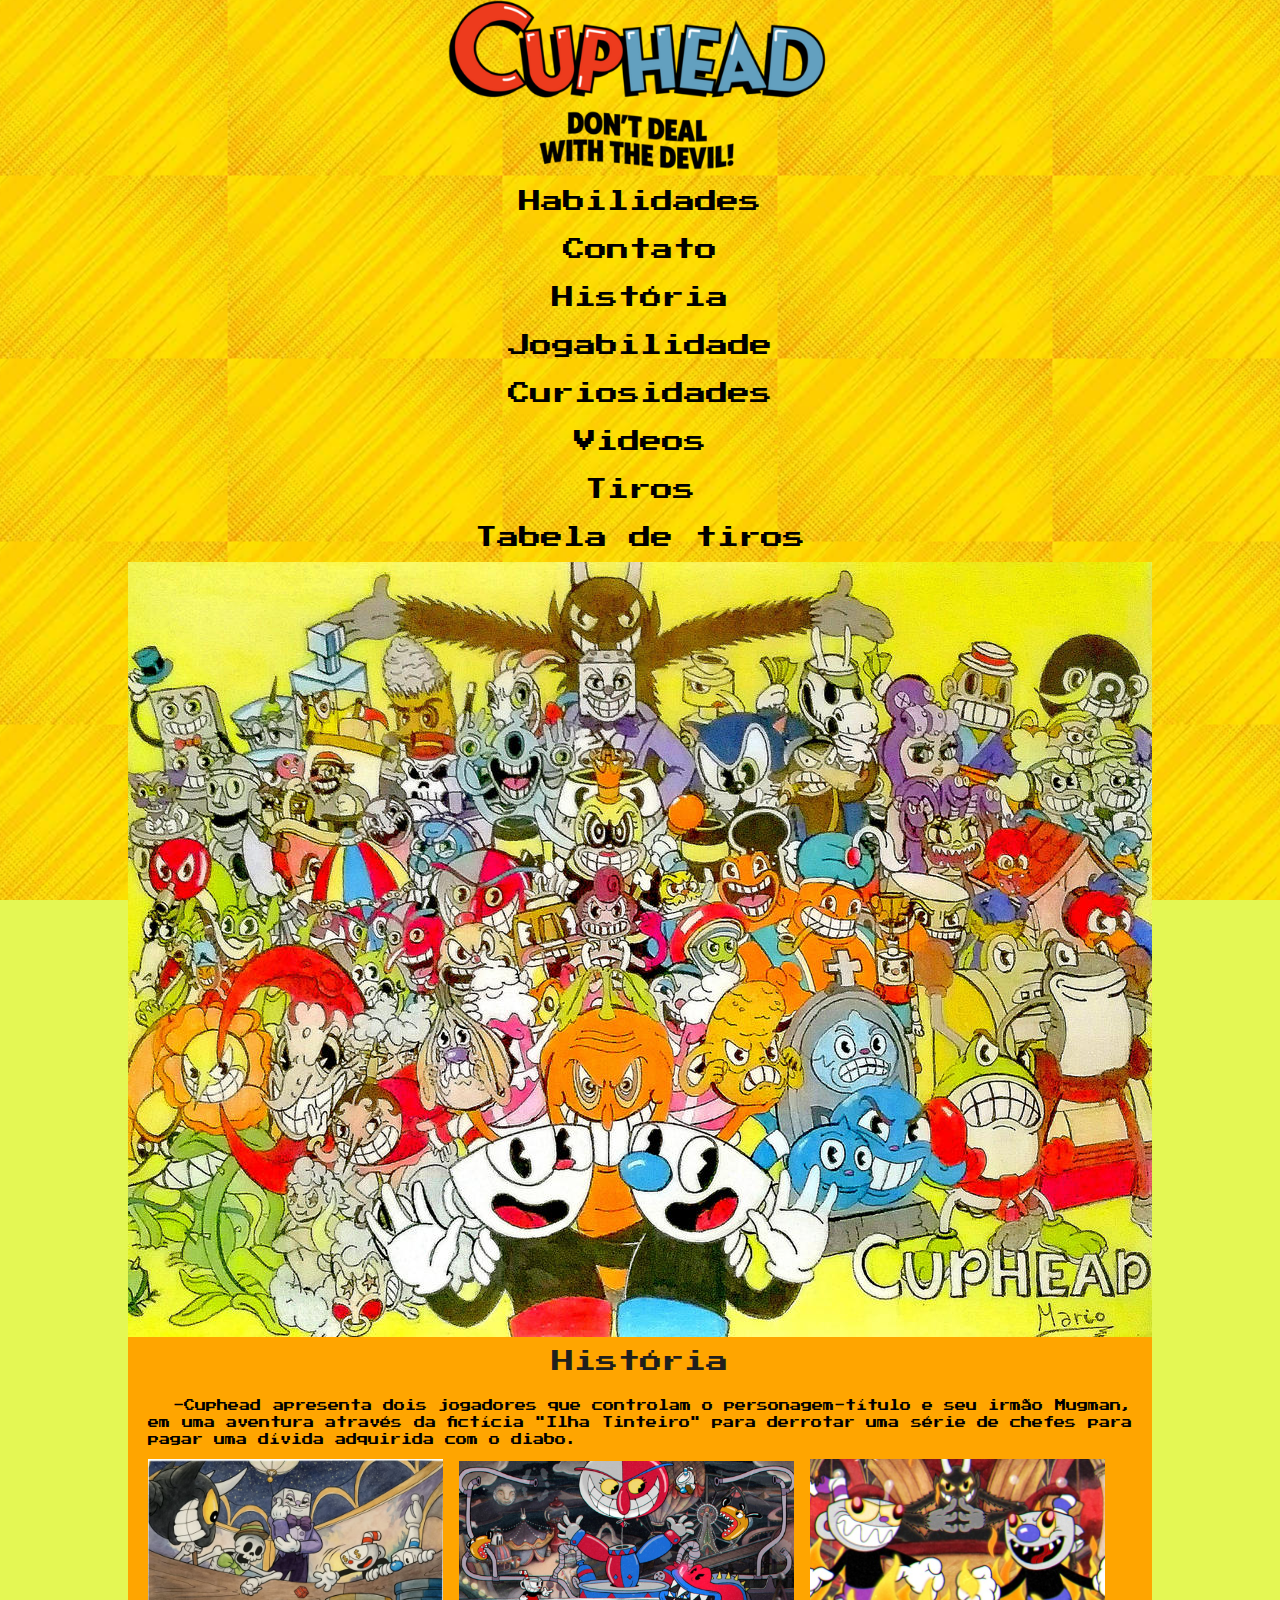
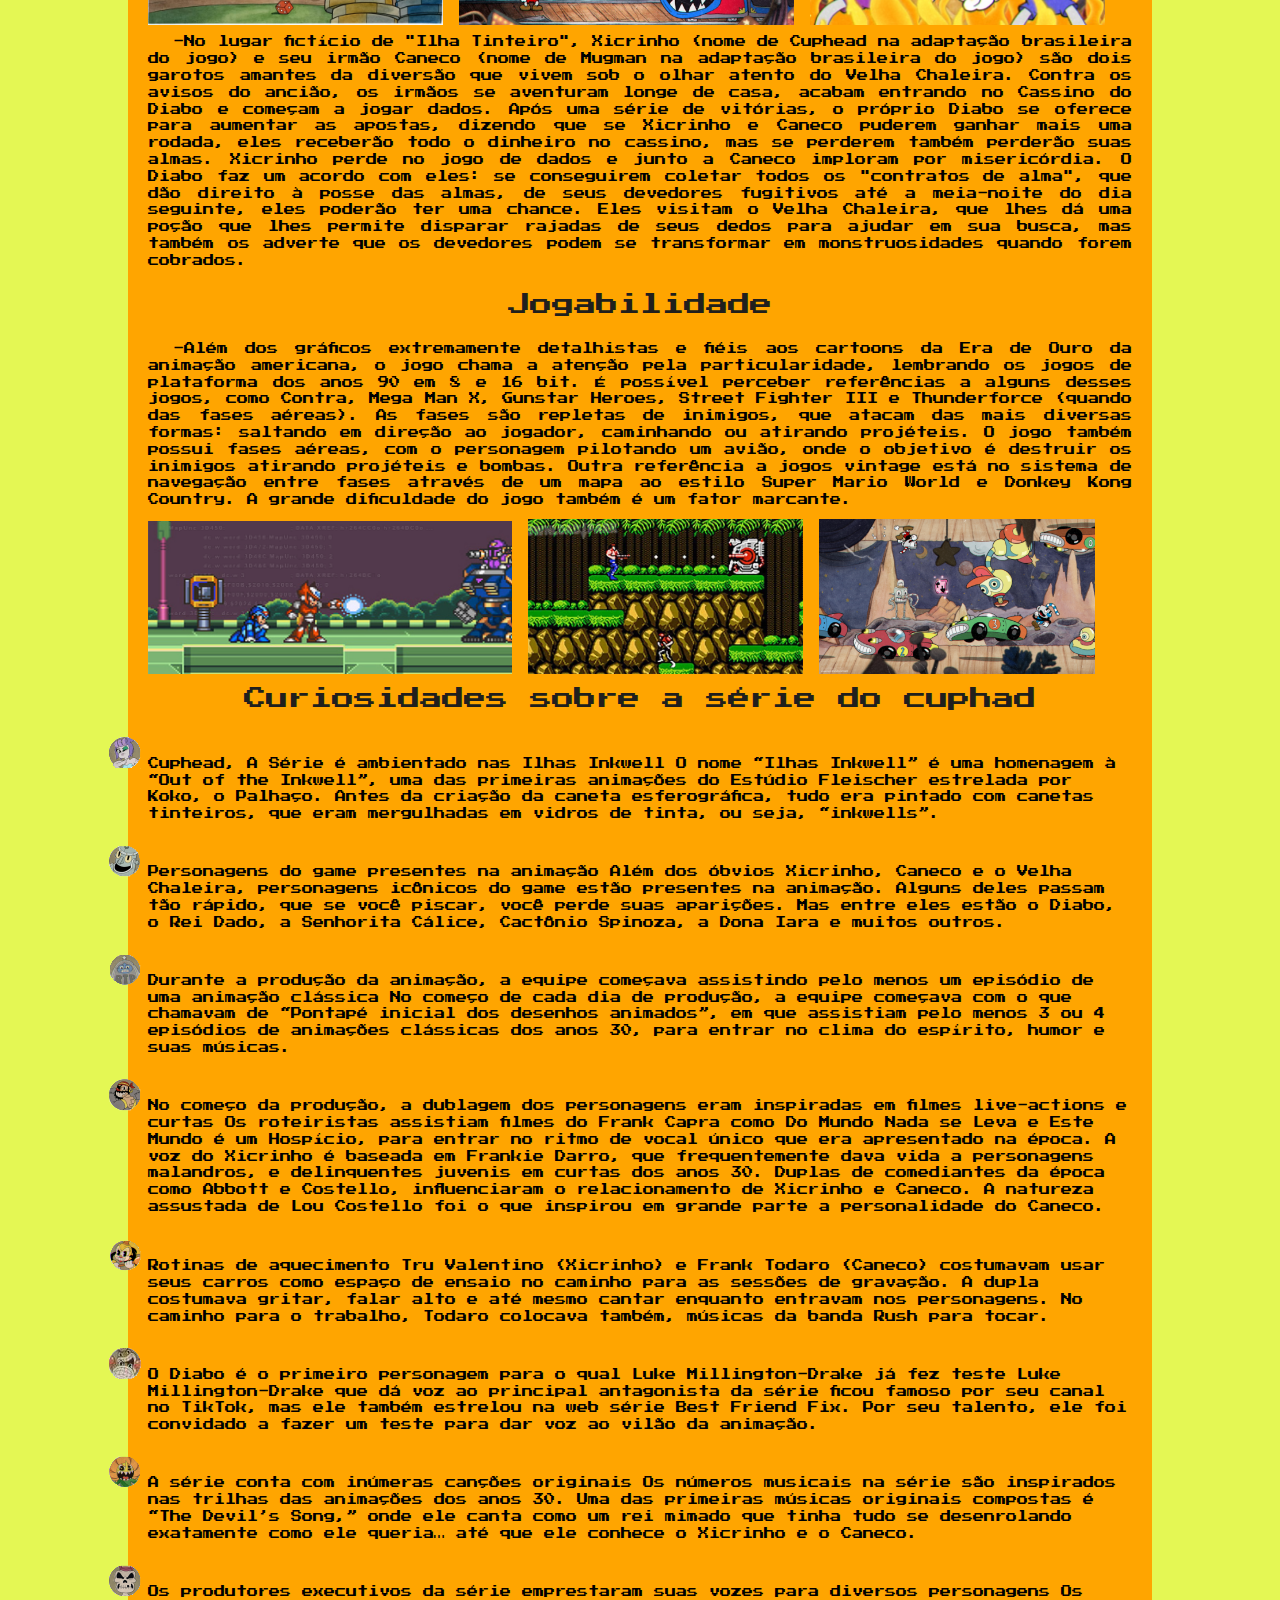
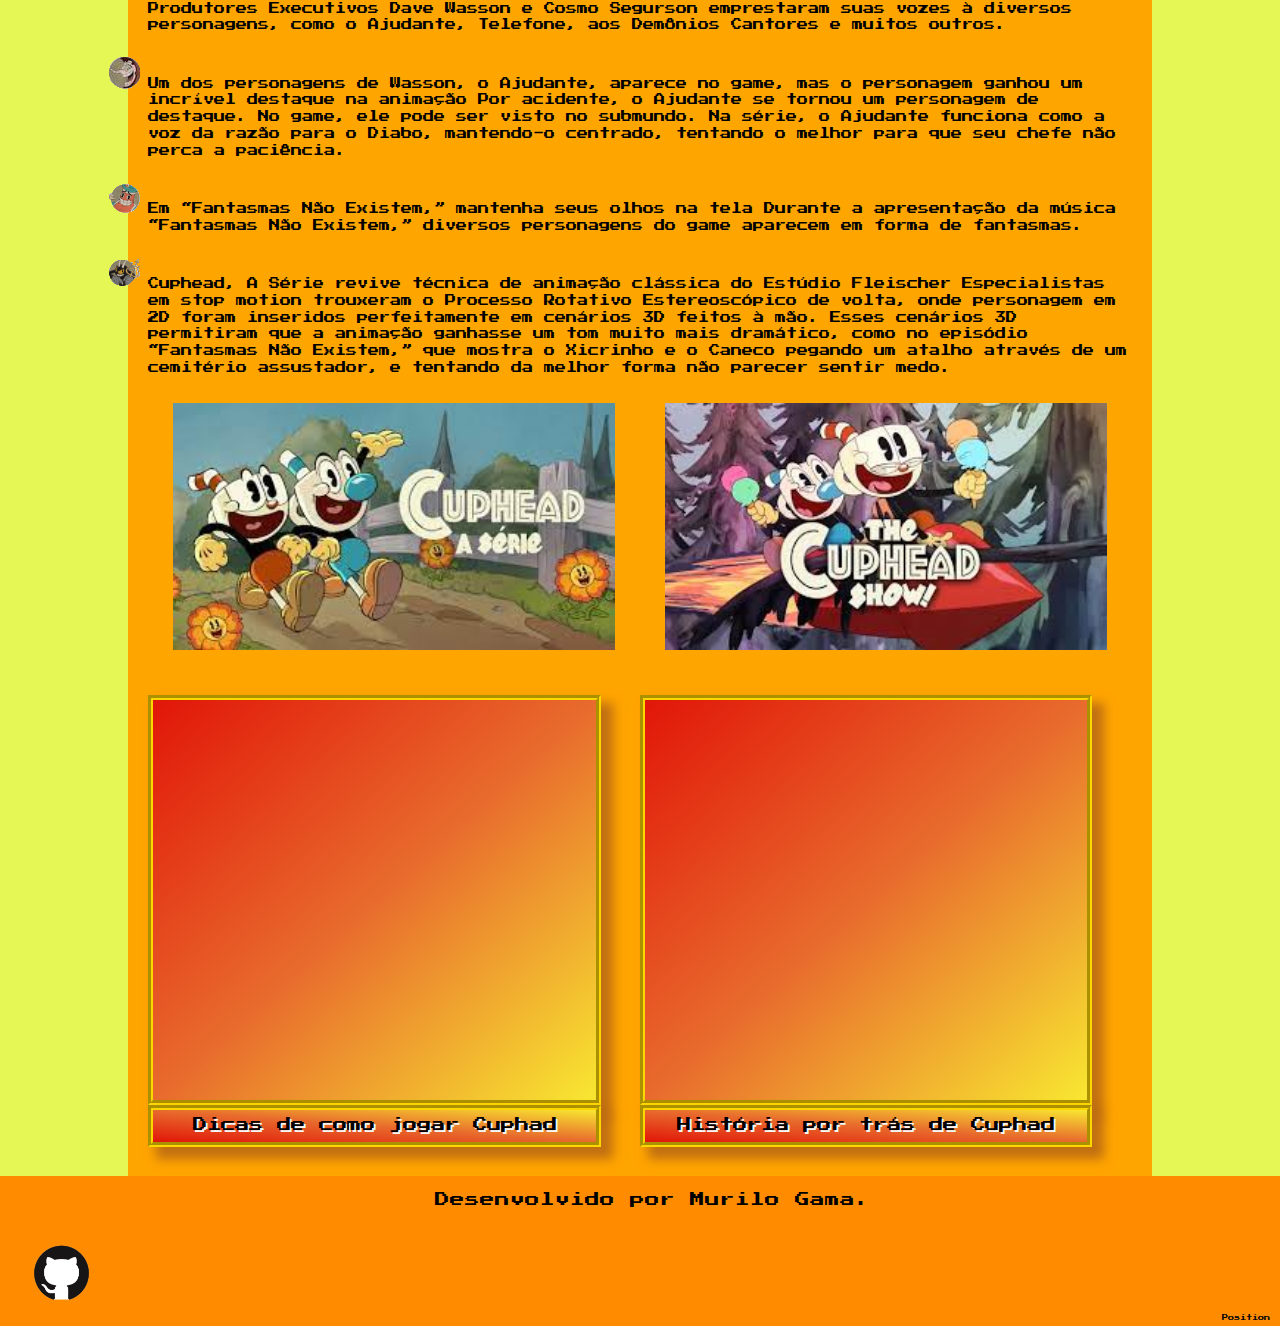
==== index.html @ b97cf917 "position" ====
<!DOCTYPE html>
<html lang="pt-br">
<head>
	<meta charset="UTF-8">
	<meta http-equiv="X-UA-Compatible" content="IE=edge">
	<meta name="viewport" content="width=device-width, initial-scale=1.0">
	<title>Mundo Cuphad</title>
	<link rel="stylesheet" href="css/reset.css">
	<link rel="stylesheet" href="css/style.css">
	<link rel="shortcut icon" href="img/icone1.png" type="image/x-icon">
	<link href="https://fonts.googleapis.com/css2?family=Press+Start+2P&display=swap" rel="stylesheet">
</head>
<body>
	<header>
		<div class="logo">
			<a href="index.html"><img class="logo-top" src="img/logo do cuphad.png"></a>
		</div>
		<nav>
			<ul class="menu">
				<li><a href="Habilidades.html">Habilidades</a></li>
				<li><a href="Contato.html">Contato</a></li>
				<li><a href="#hist">História</a></li>
				<li><a href="#jog">Jogabilidade</a></li>
				<li><a href="#cur">Curiosidades</a></li>
				<li><a href="#vid">Videos</a></li>
				<li><a href="Habilidades.html#tiro">Tiros</a></li>
				<li><a href="Habilidades.html#tab">Tabela de tiros</a></li>
		</nav>
	</header>
	<figure class="bannerfig">
		<img class="banner" src="img/fundo2.jpg" alt="Essa imagem é de um jogo chamado cuphad.">
	</figure>
	<div class="container">
	<section id="hist">
		<h1>História</h1>
		<p>-Cuphead apresenta dois jogadores que controlam o personagem-título e seu irmão Mugman,
			em uma aventura através da fictícia "Ilha Tinteiro" para derrotar uma série de chefes
			para pagar uma dívida adquirida com o diabo.</p>
		<figure>
			<img class="img1" src="img/cuphad3.avif" alt="Essa imagem é de um jogo chamado cuphad.">
			<img class="img2" src="img/cuphad4.webp" alt="Essa imagem é de um jogo chamado cuphad.">
			<img class="img3" src="img/cuphead5.jpg" alt="Essa imagem é de um jogo chamado cuphad.">
		</figure>
		<p>-No lugar fictício de "Ilha Tinteiro", Xicrinho (nome de Cuphead na adaptação brasileira do jogo)
			e seu irmão Caneco (nome de Mugman na adaptação brasileira do jogo) são dois garotos amantes da diversão
			que vivem sob o olhar atento do Velha Chaleira. Contra os avisos do ancião, os irmãos se aventuram longe de casa,
			acabam entrando no Cassino do Diabo e começam a jogar dados. Após uma série de vitórias,
			o próprio Diabo se oferece para aumentar as apostas, dizendo que se Xicrinho e Caneco puderem ganhar mais uma rodada,
			eles receberão todo o dinheiro no cassino, mas se perderem também perderão suas almas. Xicrinho perde no jogo de dados
			e junto a Caneco imploram por misericórdia. O Diabo faz um acordo com eles: se conseguirem coletar todos os "contratos de alma",
			que dão direito à posse das almas, de seus devedores fugitivos até a meia-noite do dia seguinte, eles poderão ter uma chance.
			Eles visitam o Velha Chaleira, que lhes dá uma poção que lhes permite disparar rajadas de seus dedos para ajudar em sua busca,
			mas também os adverte que os devedores podem se transformar em monstruosidades quando forem cobrados.</p>
	</section>
	<section id="jog">
		<h1>Jogabilidade</h1>
		<p>-Além dos gráficos extremamente detalhistas e fiéis aos cartoons da Era de Ouro da animação americana, o jogo chama a atenção pela particularidade,
			lembrando os jogos de plataforma dos anos 90 em 8 e 16 bit. É possível perceber referências a alguns desses jogos, como Contra, Mega Man X, Gunstar Heroes,
			Street Fighter III e Thunderforce (quando das fases aéreas). As fases são repletas de inimigos, que atacam das mais diversas formas: saltando em direção ao jogador,
			caminhando ou atirando projéteis. O jogo também possui fases aéreas, com o personagem pilotando um avião, onde o objetivo é destruir os inimigos atirando projéteis e bombas.
			Outra referência a jogos vintage está no sistema de navegação entre fases através de um mapa ao estilo Super Mario World e Donkey Kong Country. A grande dificuldade do jogo também é um fator marcante.</p>
		<figure>
			<img class="img4" src="img/megamen.png" alt="Essa imagem é de um jogo chamado megamen.">
			<img class="img5" src="img/Contra.webp" alt="Essa imagem é de um jogo chamado contra.">
			<img class="img6" src="img/run in gun.png" alt="Essa imagem é de um jogo chamado cuphad.">
		</figure>	
	</section>
	<section id="cur">
		<h1>Curiosidades sobre a série do cuphad</h1>
		<ul class="lista">
			<li class="set1">Cuphead, A Série é ambientado nas Ilhas Inkwell

			O nome “Ilhas Inkwell” é uma homenagem à “Out of the Inkwell”, uma das primeiras animações do Estúdio Fleischer estrelada por Koko, o Palhaço. Antes da criação da caneta esferográfica, tudo era pintado com canetas tinteiros, que eram mergulhadas em vidros de tinta, ou seja, “inkwells”.</li>

			<li class="set2">Personagens do game presentes na animação

			Além dos óbvios Xicrinho, Caneco e o Velha Chaleira, personagens icônicos do game estão presentes na animação. Alguns deles passam tão rápido, que se você piscar, você perde suas aparições. Mas entre eles estão o Diabo, o Rei Dado, a Senhorita Cálice, Cactônio Spinoza, a Dona Iara e muitos outros.</li>

			<li class="set3">Durante a produção da animação, a equipe começava assistindo pelo menos um episódio de uma animação clássica

			No começo de cada dia de produção, a equipe começava com o que chamavam de “Pontapé inicial dos desenhos animados”, em que assistiam pelo menos 3 ou 4 episódios de animações clássicas dos anos 30, para entrar no clima do espírito, humor e suas músicas.</li>

			<li class="set4">No começo da produção, a dublagem dos personagens eram inspiradas em filmes live-actions e curtas

			Os roteiristas assistiam filmes do Frank Capra como Do Mundo Nada se Leva e Este Mundo é um Hospício, para entrar no ritmo de vocal único que era apresentado na época.
			A voz do Xicrinho é baseada em Frankie Darro, que frequentemente dava vida a personagens malandros, e delinquentes juvenis em curtas dos anos 30.
			Duplas de comediantes da época como Abbott e Costello, influenciaram o relacionamento de Xicrinho e Caneco. A natureza assustada de Lou Costello foi o que inspirou em grande parte a personalidade do Caneco.</li>

			<li class="set5">Rotinas de aquecimento

			Tru Valentino (Xicrinho) e Frank Todaro (Caneco) costumavam usar seus carros como espaço de ensaio no caminho para as sessões de gravação. A dupla costumava gritar, falar alto e até mesmo cantar enquanto entravam nos personagens. No caminho para o trabalho, Todaro colocava também, músicas da banda Rush para tocar.</li>

			<li class="set6">O Diabo é o primeiro personagem para o qual Luke Millington-Drake já fez teste
			
			Luke Millington-Drake que dá voz ao principal antagonista da série ficou famoso por seu canal no TikTok, mas ele também estrelou na web série Best Friend Fix. Por seu talento, ele foi convidado a fazer um teste para dar voz ao vilão da animação.</li>

			<li class="set7">A série conta com inúmeras canções originais

			Os números musicais na série são inspirados nas trilhas das animações dos anos 30. Uma das primeiras músicas originais compostas é “The Devil’s Song,” onde ele canta como um rei mimado que tinha tudo se desenrolando exatamente como ele queria… até que ele conhece o Xicrinho e o Caneco.</li>

			<li class="set8">Os produtores executivos da série emprestaram suas vozes para diversos personagens
			
			Os Produtores Executivos Dave Wasson e Cosmo Segurson emprestaram suas vozes à diversos personagens, como o Ajudante, Telefone, aos Demônios Cantores e muitos outros.</li>

			<li class="set9">Um dos personagens de Wasson, o Ajudante, aparece no game, mas o personagem ganhou um incrível destaque na animação
			
			Por acidente, o Ajudante se tornou um personagem de destaque. No game, ele pode ser visto no submundo. Na série, o Ajudante funciona como a voz da razão para o Diabo, mantendo-o centrado, tentando o melhor para que seu chefe não perca a paciência.</li>

			<li class="set10">Em “Fantasmas Não Existem,” mantenha seus olhos na tela

			Durante a apresentação da música “Fantasmas Não Existem,” diversos personagens do game aparecem em forma de fantasmas.</li>

			<li class="set11">Cuphead, A Série revive técnica de animação clássica do Estúdio Fleischer
			
			Especialistas em stop motion trouxeram o Processo Rotativo Estereoscópico de volta, onde personagem em 2D foram inseridos perfeitamente em cenários 3D feitos à mão. Esses cenários 3D permitiram que a animação ganhasse um tom muito mais dramático, como no episódio “Fantasmas Não Existem,” que mostra o Xicrinho e o Caneco pegando um atalho através de um cemitério assustador, e tentando da melhor forma não parecer sentir medo.</li>
			<figure class="serieCup">
				<div class="serimg">
					<img class="ser1" src="img/serie1.jpg" alt="Essa imagem vem de uma série que veio do jogo cuphad">
				</div>
				<div class="serimg">
					<img class="ser2" src="img/serie2.jpg" alt="Essa imagem vem de uma série que veio do jogo cuphad">
				</div>
			</figure>
		</ul>
	</section>
	<section id="vid">
		<div class="linha">
			<div class="col-6">
				<div class="vid-card">
					<iframe width="80%" height="400" src="https://www.youtube.com/embed/0Rf9lRBXS9s" title="Dicas PROFISSIONAIS de CUPHEAD para INICIANTES - #1" frameborder="0" allow="accelerometer; autoplay; clipboard-write; encrypted-media; gyroscope; picture-in-picture; web-share" allowfullscreen></iframe>
				</div>
				<div class="box-card">
					<h3 class="card">Dicas de como jogar Cuphad</h3>
				</div>
			</div>
			<div class="col-6">
				<div class="vid-card">
					<iframe width="80%" height="400" src="https://www.youtube.com/embed/iY2dozu-OVw" title="A HISTÓRIA POR TRÁS DE CUPHEAD, CRIADO PELOS IRMÃOS MOLDENHAUER" frameborder="0" allow="accelerometer; autoplay; clipboard-write; encrypted-media; gyroscope; picture-in-picture; web-share" allowfullscreen></iframe>
				</div>
				<div class="box-card">
					<h3 class="card">História por trás de Cuphad</h3>
				</div>
			</div>
		</div>
	</section>
	</div>
	<footer>
		<p class="foo">Desenvolvido por Murilo Gama.</p>
		<a class="posi" href="Position.html">Position</a>
		<p><a href="https://github.com/Murilosgama"><img class="github" src="img/Github.png" alt=""></a></p>
	</footer>
</body>
</html>
---- css/style.css ----
html{
    scroll-behavior: smooth;
}

.mundo{
    font-size: 1.5em;
    text-shadow: 2px 2px white;
}

body{
    background-color: rgb(228, 247, 84);
    background-image: url(../img/fundo\ new.jpg);
    background-position: center;
    background-attachment: fixed;
    font-family: 'Press Start 2P', cursive;
}
h1,h2{
    color: rgb(32, 31, 29);
    text-align: center;
    font-size: 1.4em;
    padding-top: 1.5%;
    padding-bottom: 1.5%;
}

.menu li{
    padding-bottom: 1.0%;
    padding-top: 1.0%;
}

p{
    color: black;
    padding-top: 1.0%;
    padding-bottom: 1.0%;
    font-size: 0.7em;
    line-height: 1.5em;
    text-align: justify;
    text-indent: 25px;
}

.lista li{
    font-size: 0.7em;
    line-height: 1.5em;
    padding-top: 1.0em;
    padding-bottom: 1.0em;
}

header{
    width: 100%;
    background-color: orange;
    background-image: url(../img/fundo\ new.jpg);
    background-position: center;
    background-attachment: fixed;
}

.logo{
    text-align: center;
    padding-bottom: 0.5em;
}

.logo-top{
    width: 30%;
}

nav{
    text-align: center;
    font-size: 1.4em;
}

.banner{
    width: 80%;
}

section{
    padding-left: 2.0%;
    padding-right: 2.0%;
}

.container{
    background-color: orange;
    width: 80%;
    margin: auto;
}

footer{
    background-color: rgb(255, 140, 0);
    color: rgb(8, 7, 7);
    font-size: 1.3em;
    text-align: center;
    position: relative;
}

.img1{
    width: 30%;
}

.img2{
    width: 34%;
}

.img3{
    width: 30%;
}

.img4{
    width: 37%;
}

.img5{
    width: 28%;
}

.img6{
    width: 28%;
}

.ser1{
    width: 90%;
}

.ser2{
    width: 90%;
}

.mundo{
    text-align: center;
}

.tiro2{
    text-align: center;
    padding-top: 2.5em;
}

h3{
    text-align: center;
}

.pea{
    width: 20%;
    
}

.pea2{
    width: 30%;
}

.pea3{
    width: 40%;
}

.spr1{
    width: 20%;
}

.spr2{
    width: 30%;
}

.spr3{
    width: 40%;
}

.cha1{
    width: 15%;
}

.cha2{
    width: 30%;
}

.cha3{
    width: 45%;
}

.foo{
    text-align: center;
}

.github{
    width: 5em;
    height: 5em;
}

a:hover {
    color: red;
}

.linha {
    display: flex;
    flex-flow: row wrap;
    text-align: center; 
    padding-top: 1.5%;
    padding-bottom: 1.5%;
}

.col-6{
    width: 50%;
    padding-top: 1.5%;
    padding-bottom: 1.5%;
}

/* Responsive layout - makes a one column layout instead of a two-column layout */
@media (max-width: 800px) {
    .linha {
      flex-direction: column;
    }

    .col-6 {
        width: 100%;
    }
  }

.card{
    font-size: 0.9em;
    padding-top: 2.0%;
    padding-bottom: 2.0%;
    text-shadow: 2px 2px whitesmoke;
}

.serieCup{
    display: flex;
    flex-flow: row wrap;
    text-align: center; 
    padding-top: 1.5%;
    padding-bottom: 1.5%;
}

.serimg{
    width: 50%;
}

/* Responsive layout - makes a one column layout instead of a two-column layout */
@media (max-width: 800px) {
    .serieCup {
      flex-direction: column;
    }

    .serimg{
        width: 100%;
    }
  }

.tir{
    display: flex;
    flex-flow: column;
    flex-flow: row;
    text-align: center; 
    padding-top: 1.5%;
    padding-bottom: 1.5%;
}

.cold-4{
    width: 33.3%;
    border-style: groove;
    border-color: gold;
    border-width: 5px;
}

.cold4-card{
    border-style: groove;
    border-color: gold;
    border-width: 5px;
}

.p-tiro{
    text-align: justify;
    padding-top: 0.5em;
    padding-bottom: 0.5em;
    padding-left: 0.5em;
    padding-right: 0.5em;
}

.vid-card{
    background-image: linear-gradient(to bottom right, #e11608 , #e86b2d , #f8e731);
    width: 90%;
    border-style: groove;
    border-color: gold;
    border-width: 5px;
    box-shadow: 10px 10px 10px 2px rgba(151, 75, 31, 0.596);
}

.box-card{
    background-image: linear-gradient(to top right, #e11608 , #e86b2d , #f8e731);
    width: 90%;
    border-style: groove;
    border-color: gold;
    border-width: 5px;
    box-shadow: 10px 10px 10px 2px rgba(151, 75, 31, 0.596);
}

.n-tir1{
    text-shadow: 2px 2px #548791;
}

.n-tir2{
    text-shadow: 2px 2px #B4391F;
}

.n-tir3{
    text-shadow: 2px 2px #597D53;
}

.n-tir4{
    text-shadow: 2px 2px #404B74;
}

.n-tir5{
    text-shadow: 2px 2px #9B7431;
}

.n-tir6{
    text-shadow: 2px 2px #4B9A9B;
}

.n-tir7{
    text-shadow: 2px 2px #2D8872;
}

.n-tir8{
    text-shadow: 2px 2px #B37701;
}

.n-tir9{
    text-shadow: 2px 2px #8E514B;
}

table{
    width: 100%;
}

th, td{
    padding: 5px;
    border: 2.5px solid rgba(207, 42, 9, 0.884);
}
  
.container3{
    background-color: orange;
    width: 80%;
    margin: auto;
    padding-bottom: 1em;
}

.tr1{
    text-shadow: 2px 2px #548791;
}

.tr2{
    text-shadow: 2px 2px #B4391F;
}

.tr3{
    text-shadow: 2px 2px #597D53;
}

.tr4{
    text-shadow: 2px 2px #404B74;
}

.tr5{
    text-shadow: 2px 2px #9B7431;
}

.tr6{
    text-shadow: 2px 2px #4B9A9B;
}

.tr7{
    text-shadow: 2px 2px #2D8872;
}

.tr8{
    text-shadow: 2px 2px #B37701;
}

.tr9{
    text-shadow: 2px 2px #8E514B;
}

.lob2{
    width: 30%;
    text-align: center;
}

.tir2{
    display: flex;
    flex-flow: column;
    flex-flow: row;
    text-align: center; 
    padding-top: 1.5%;
    padding-bottom: 1.5%;
}

.des2{
    width: 30%;
}

.vai2{
    width: 30%;
}

.con2{
    width: 25%;
}

.cer2{
    width: 25%;
    padding-bottom: 0.2em;
}

.tor2{
    width: 25%;
    padding-bottom: 0.5em;
}

.tir3{
    display: flex;
    flex-flow: column;
    flex-flow: row;
    text-align: center; 
    padding-top: 1.5%;
    padding-bottom: 1.5%;
}

.set1{
    list-style-image: url(../img/sereiafav.png);
}

.set2{
    list-style-image: url(../img/botfav.png);
}

.set3{
    list-style-image: url(../img/bolafav.png);
}

.set4{
    list-style-image: url(../img/piratafav.png);
}

.set5{
    list-style-image: url(../img/abelhafav.png);
}

.set6{
    list-style-image: url(../img/sapofav.png);
}

.set7{
    list-style-image: url(../img/florfav.png);
}

.set8{
    list-style-image: url(../img/tremfav.png);
}

.set9{
    list-style-image: url(../img/luafav.png);
}

.set10{
    list-style-image: url(../img/geniofav.png);
}

.set11{
    list-style-image: url(../img/demonfav.png);
}

.p-tiro1{
    text-align: justify;
    padding-top: 2em;
    padding-bottom: 2em;
    padding-left: 0.5em;
    padding-right: 0.5em;
}

.p-tiro2{
    text-align: justify;
    padding-top: 2.8em;
    padding-bottom: 2.8em;
    padding-left: 0.5em;
    padding-right: 0.5em;
}

.p-tiro3{
    text-align: justify;
    padding-top: 2em;
    padding-bottom: 2em;
    padding-left: 0.5em;
    padding-right: 0.5em;
}

.p-tiro4{
    text-align: justify;
    padding-top: 2em;
    padding-bottom: 1.9em;
    padding-left: 0.5em;
    padding-right: 0.5em;
}

.p-tiro5{
    text-align: justify;
    padding-top: 2em;
    padding-bottom: 1.9em;
    padding-left: 0.5em;
    padding-right: 0.5em;
}

.p-tiro6{
    text-align: justify;
    padding-top: 1.3em;
    padding-bottom: 1.3em;
    padding-left: 0.5em;
    padding-right: 0.5em;
}

.p-tiro7{
    text-align: justify;
    padding-top: 1.2em;
    padding-bottom: 1.3em;
    padding-left: 0.5em;
    padding-right: 0.5em;
}

.p-tiro8{
    text-align: justify;
    padding-top: 1.3em;
    padding-bottom: 1.3em;
    padding-left: 0.5em;
    padding-right: 0.5em;
}

.bannerfig{
    text-align: center;
}

.posi{
    position: absolute;
    bottom: 5px;
    right: 10px;
    font-size: 0.3em;
}
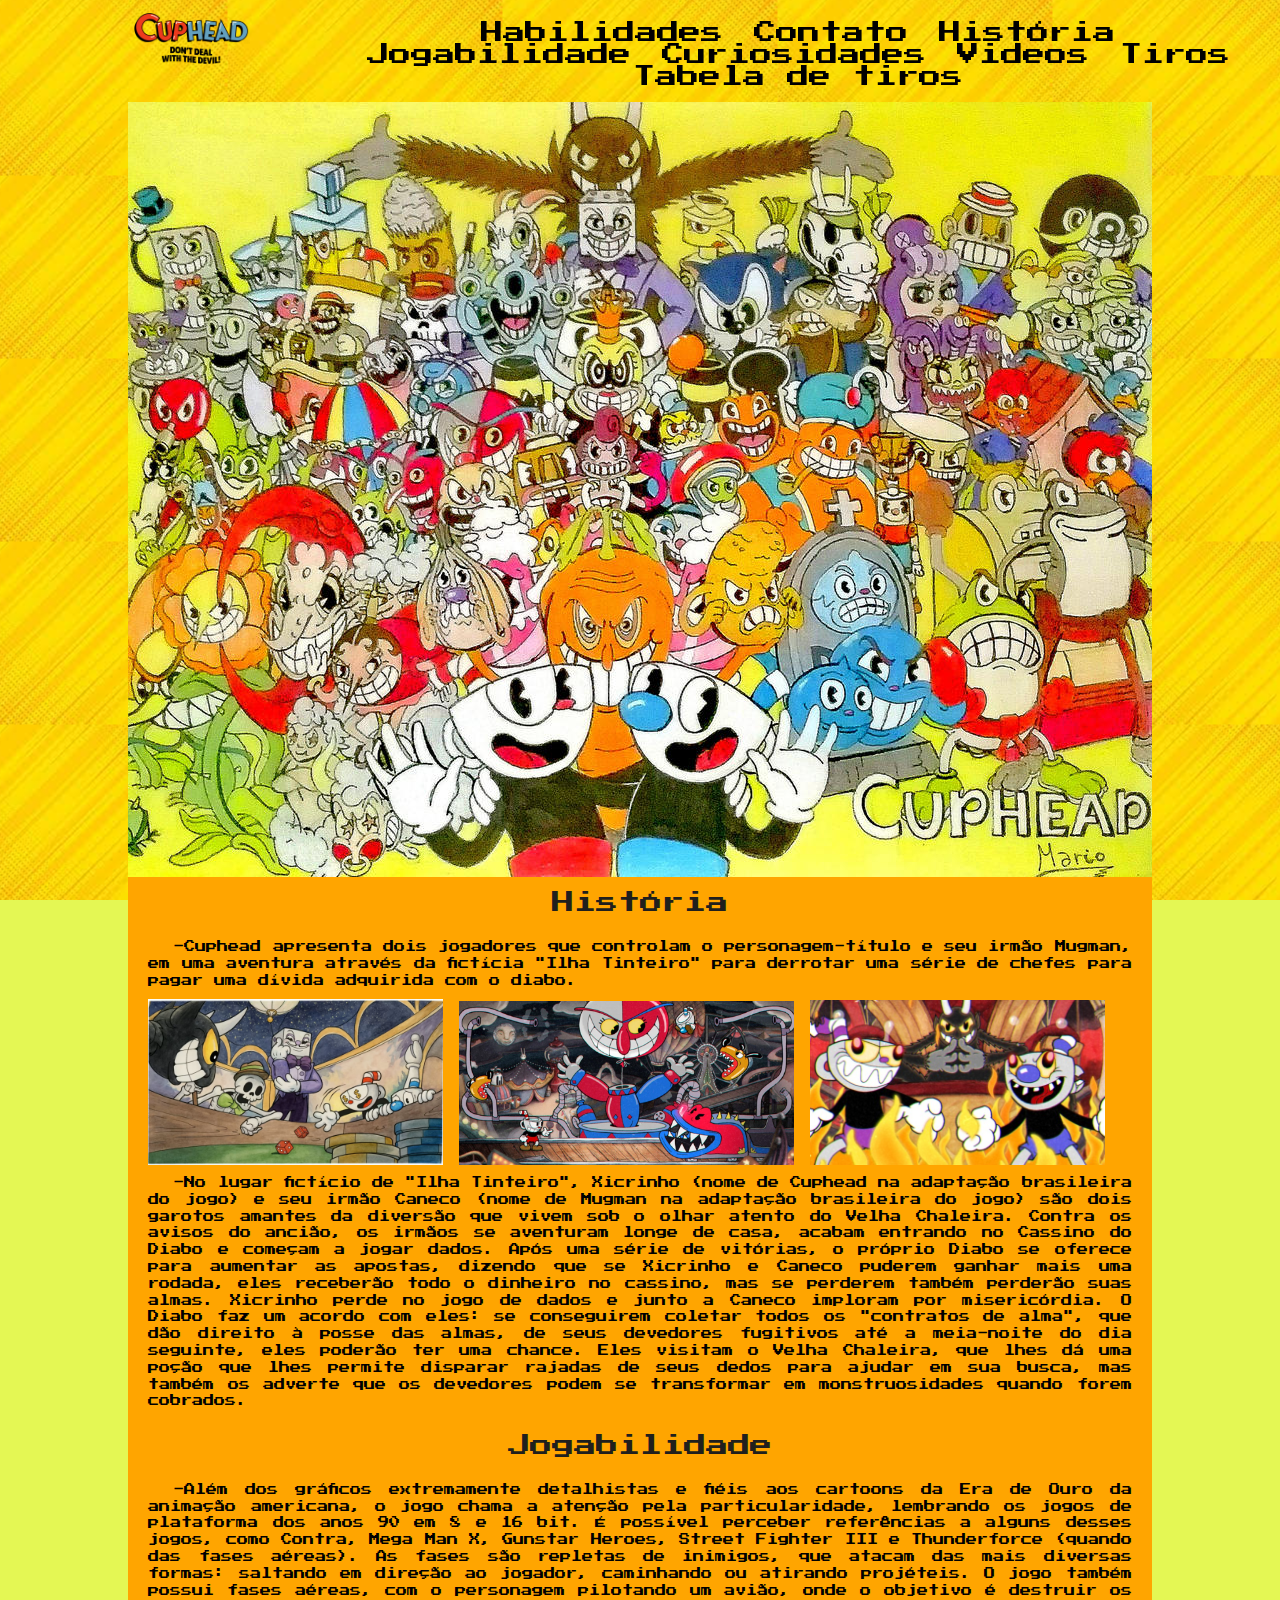
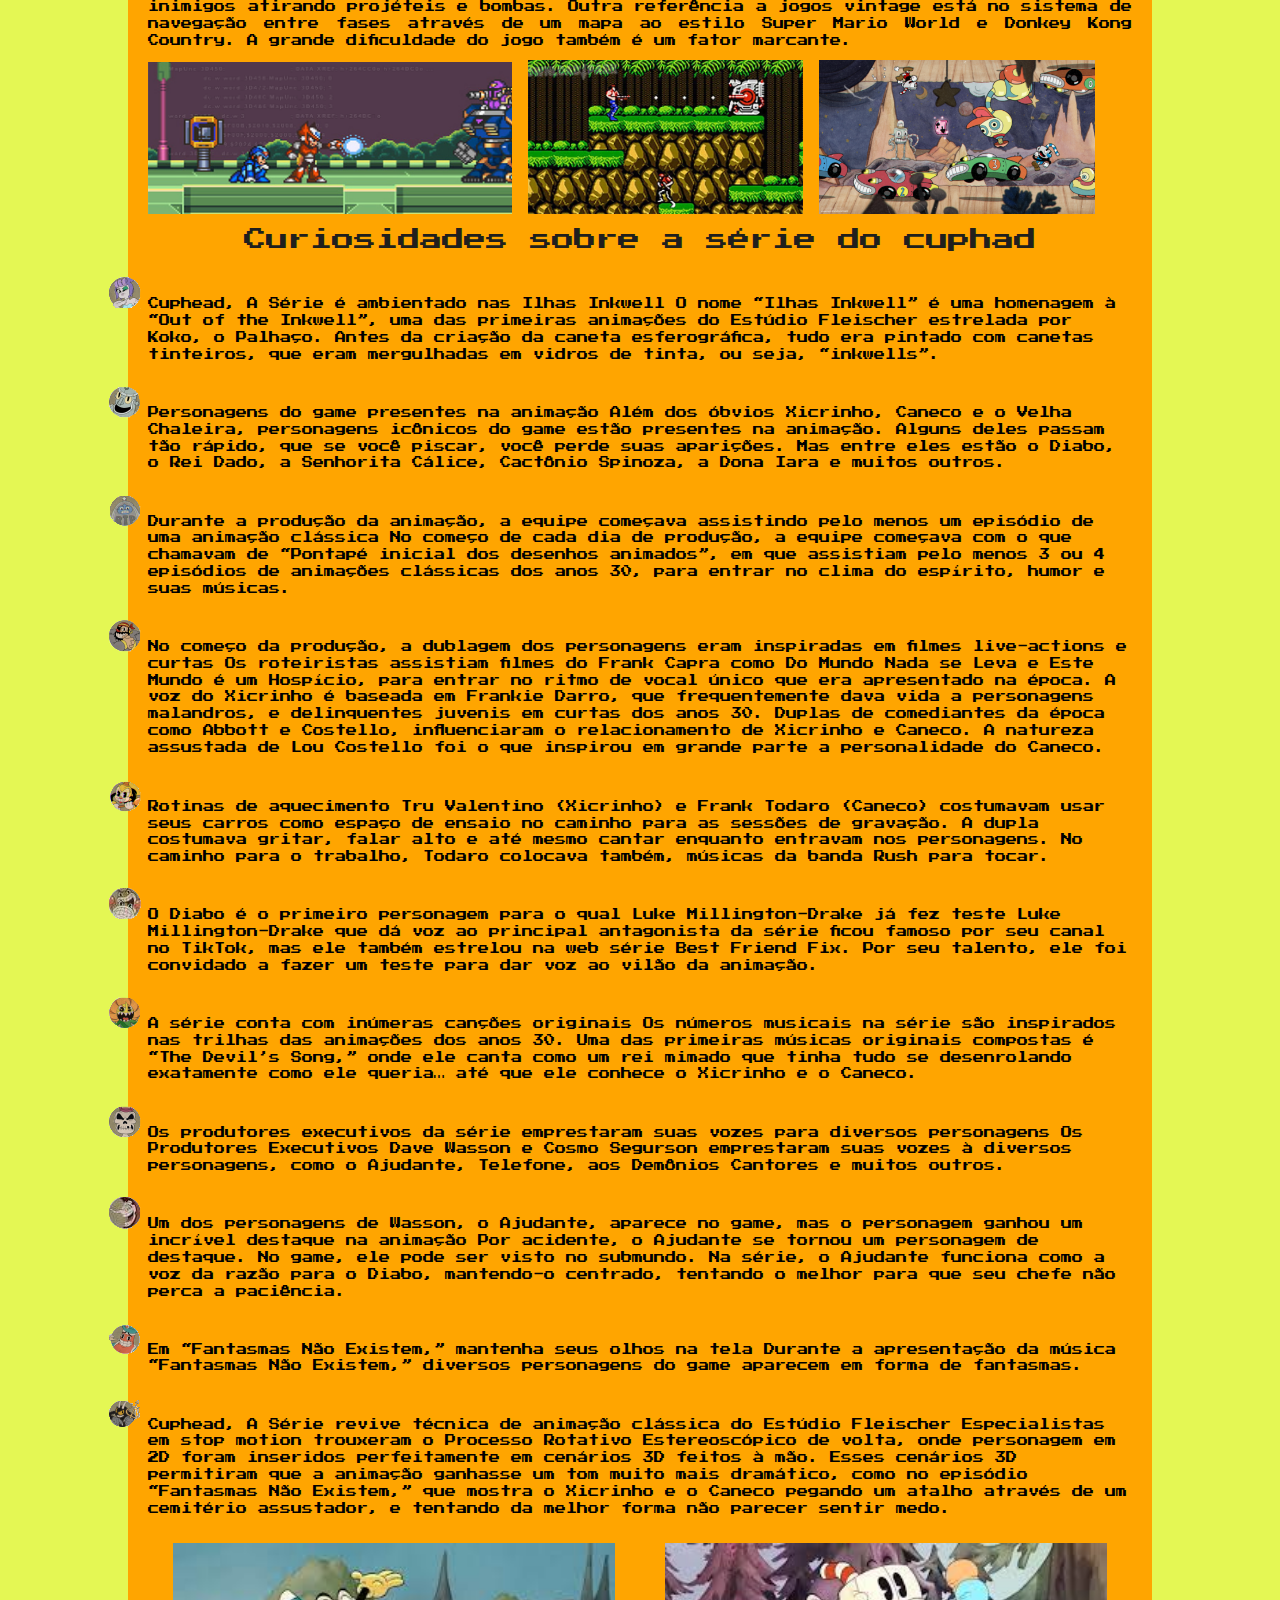
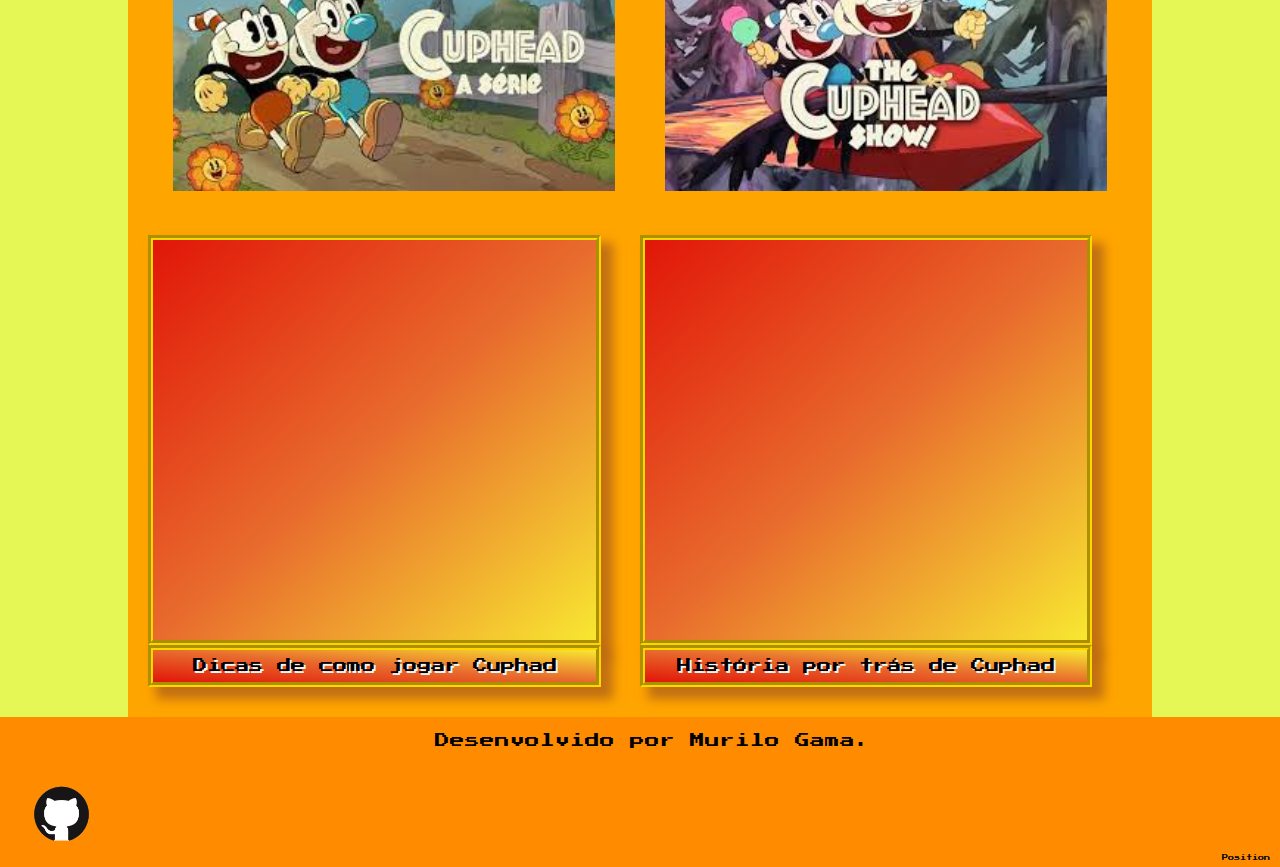
==== commit 6eaeefd2: "Salvo" ====
--- a/index.html
+++ b/index.html
@@ -11,11 +11,11 @@
 	<link href="https://fonts.googleapis.com/css2?family=Press+Start+2P&display=swap" rel="stylesheet">
 </head>
 <body>
-	<header>
+	<header class="menu_fix">
 		<div class="logo">
 			<a href="index.html"><img class="logo-top" src="img/logo do cuphad.png"></a>
 		</div>
-		<nav>
+		<nav class="it_menu">
 			<ul class="menu">
 				<li><a href="Habilidades.html">Habilidades</a></li>
 				<li><a href="Contato.html">Contato</a></li>
@@ -25,6 +25,7 @@
 				<li><a href="#vid">Videos</a></li>
 				<li><a href="Habilidades.html#tiro">Tiros</a></li>
 				<li><a href="Habilidades.html#tab">Tabela de tiros</a></li>
+			</ul>
 		</nav>
 	</header>
 	<figure class="bannerfig">
--- a/css/style.css
+++ b/css/style.css
@@ -22,6 +22,15 @@
     padding-bottom: 1.5%;
 }
 
+.menu_fix{
+    position: fixed;
+    top: 0;
+    left: 0;
+    right: 0;
+    z-index: 1;
+    background-color: orange;
+}
+
 .menu li{
     padding-bottom: 1.0%;
     padding-top: 1.0%;
@@ -50,6 +59,40 @@
     background-image: url(../img/fundo\ new.jpg);
     background-position: center;
     background-attachment: fixed;
+    position: relative;
+    display: flex;
+    flex-direction: column;
+    align-items: center;
+}
+
+@media screen and (min-width:601px){
+    header{
+        flex-direction: row;
+        background-color: orange;
+    }
+
+    .it_menu{
+        position: absolute;
+        right: 3%;
+        top: 30%;
+        width: 70%;
+      }
+    
+      .it_menu ul li {
+            display: inline;
+            margin-left: 1%;
+      }
+    
+      .banner{
+        margin-top: 8%;
+      }
+    
+      .logo{
+        padding-top: 1%;
+        padding-bottom: 1%;
+        text-align: left;
+        width: 30%;
+      }
 }
 
 .logo{
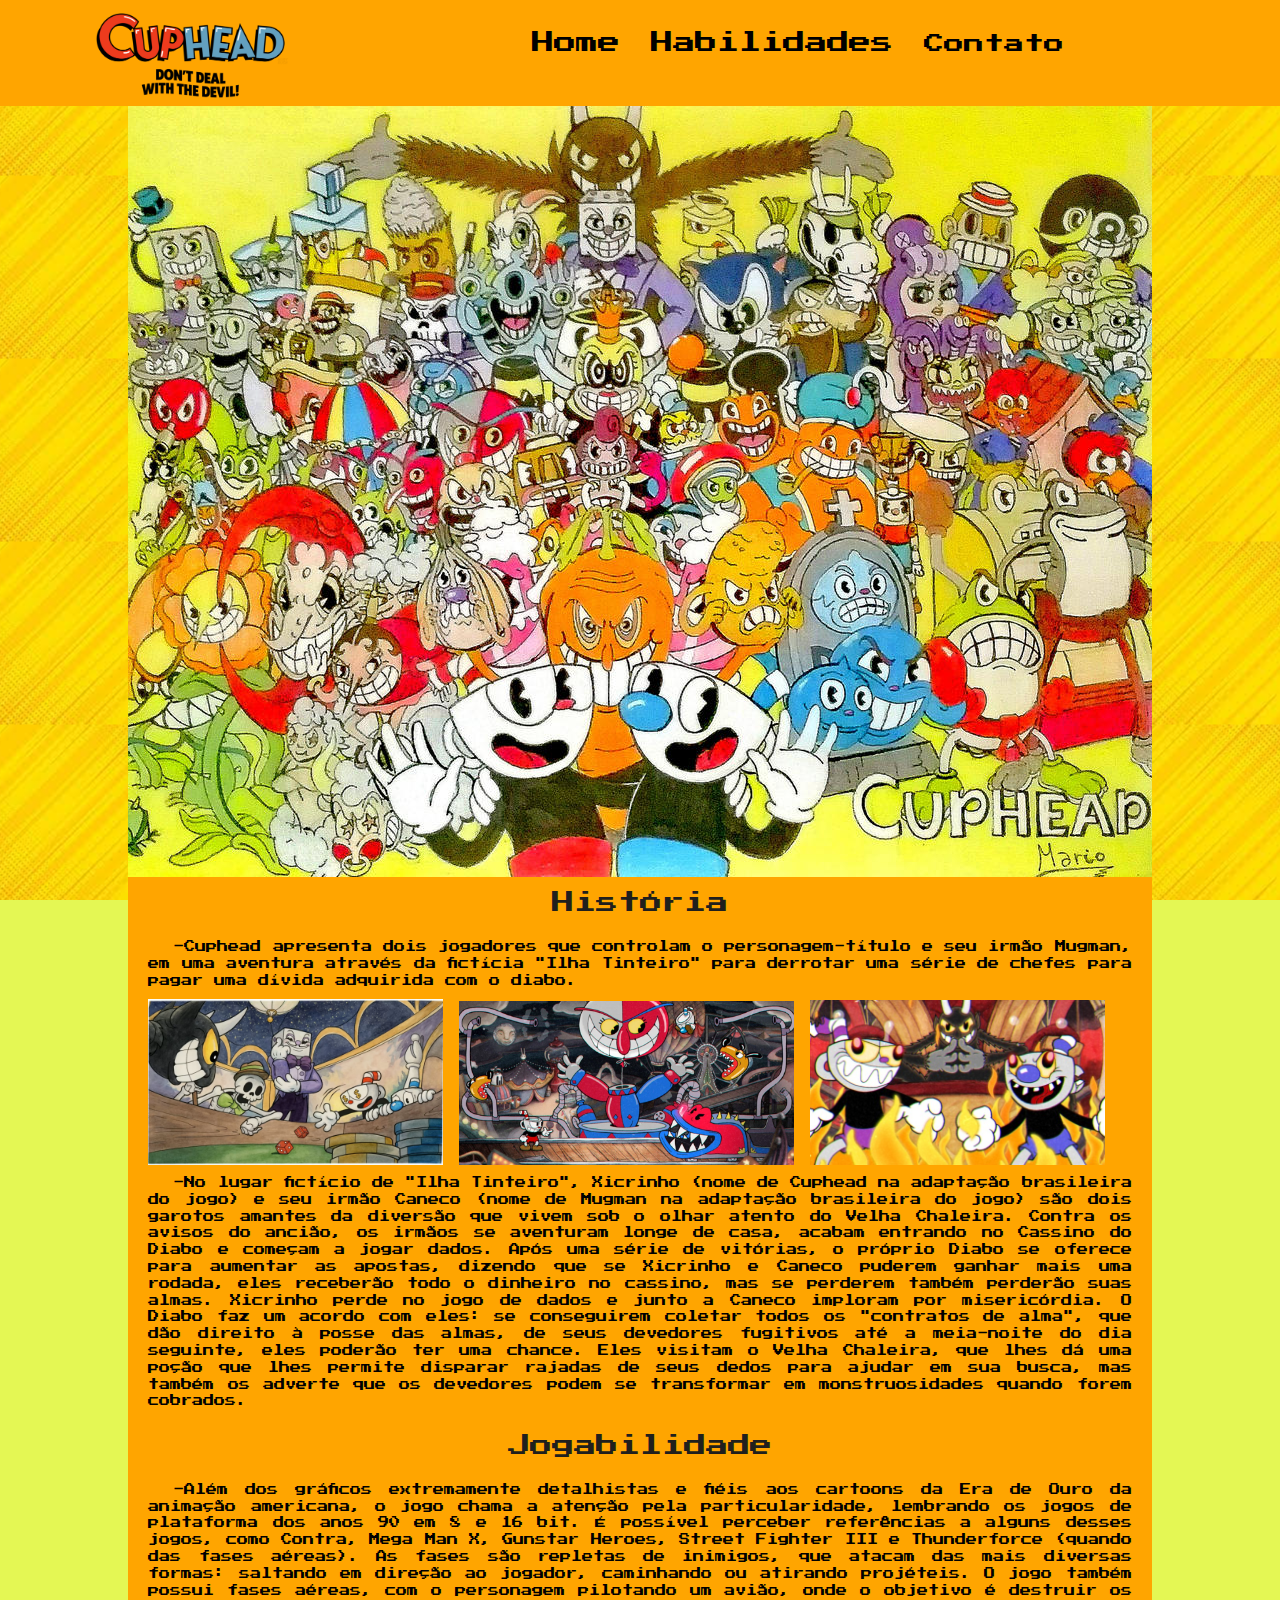
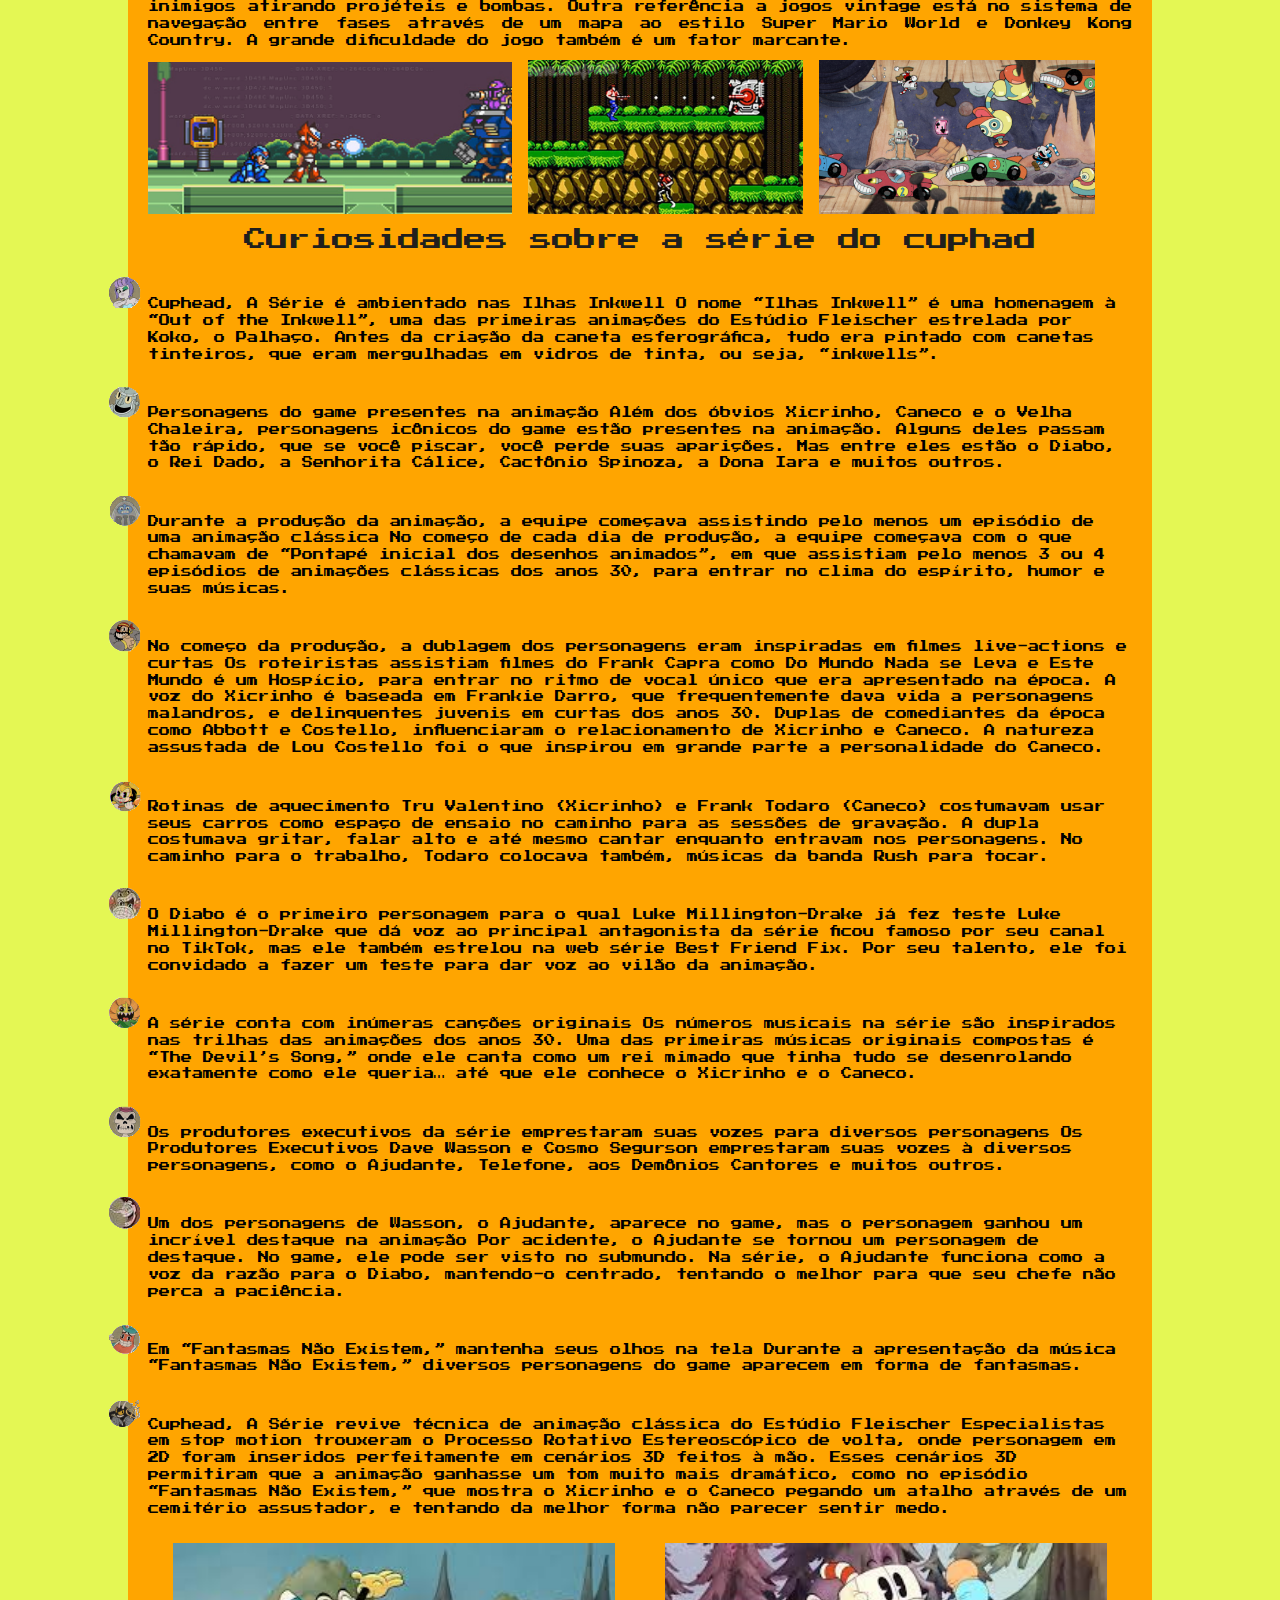
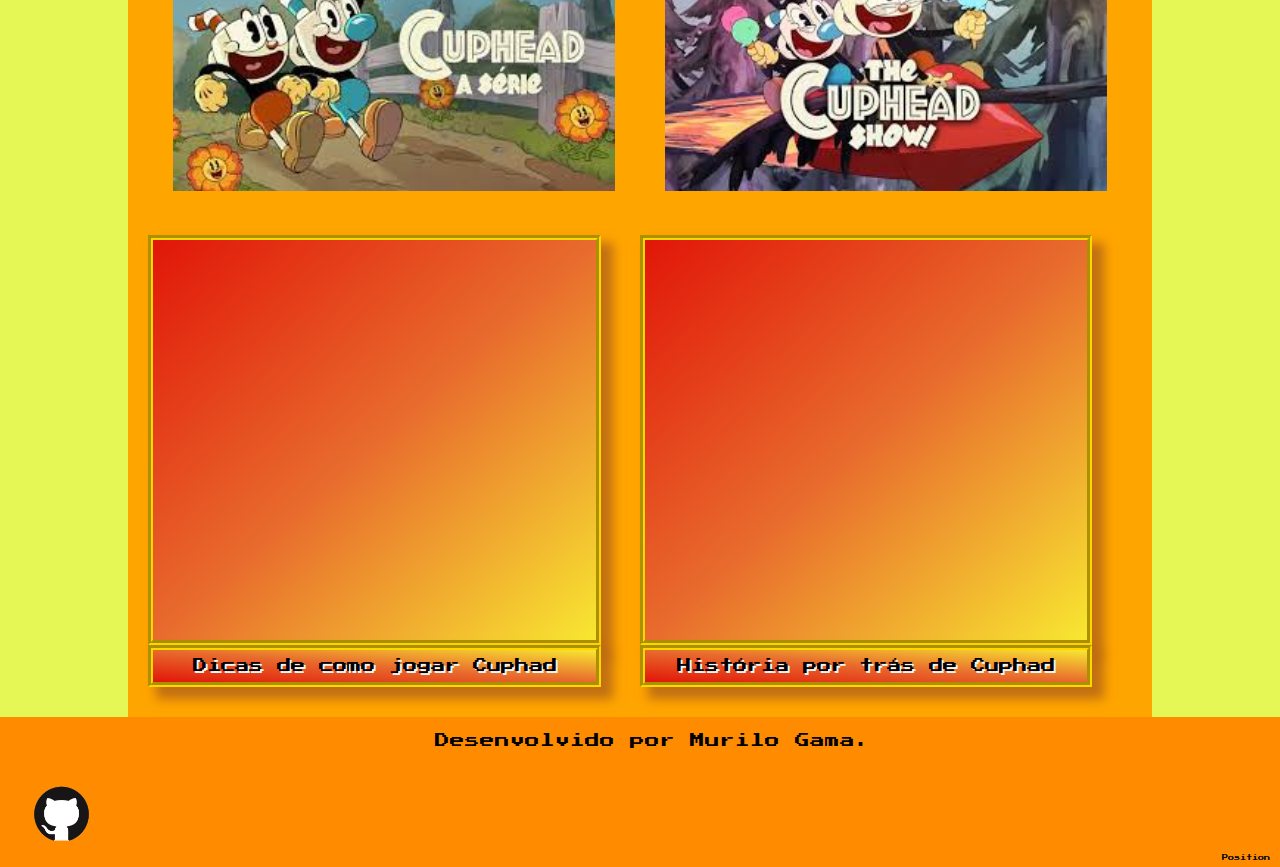
==== commit 00d4384f: "menu" ====
--- a/index.html
+++ b/index.html
@@ -17,14 +17,22 @@
 		</div>
 		<nav class="it_menu">
 			<ul class="menu">
-				<li><a href="Habilidades.html">Habilidades</a></li>
-				<li><a href="Contato.html">Contato</a></li>
-				<li><a href="#hist">História</a></li>
-				<li><a href="#jog">Jogabilidade</a></li>
-				<li><a href="#cur">Curiosidades</a></li>
-				<li><a href="#vid">Videos</a></li>
-				<li><a href="Habilidades.html#tiro">Tiros</a></li>
-				<li><a href="Habilidades.html#tab">Tabela de tiros</a></li>
+				<li class="menu_it_home"><a href="index.html">Home</a>
+					<ul class="dropdown">
+						<li class="menu_ith"><a href="#hist">História</a></li>
+						<li class="menu_ith"><a href="#jog">Jogabilidade</a></li>
+						<li class="menu_ith"><a href="#cur">Curiosidades</a></li>
+						<li class="menu_ith"><a href="#vid">Videos</a></li>
+					</ul>
+				</li>
+				<li class="menu_it_hab"><a href="Habilidades.html">Habilidades</a>
+					<ul class="dropdown2">
+						<li class="menu_ith"><a href="Habilidades.html#tiro">Tiros</a></li>
+						<li class="menu_ith"><a href="Habilidades.html#tab">Tabela</a></li>
+					</ul>
+				</li>
+				<li class="menu_it"><a href="Contato.html">Contato</a></li>
+				
 			</ul>
 		</nav>
 	</header>
@@ -151,4 +159,4 @@
 		<p><a href="https://github.com/Murilosgama"><img class="github" src="img/Github.png" alt=""></a></p>
 	</footer>
 </body>
-</html>+</html>
--- a/css/style.css
+++ b/css/style.css
@@ -14,12 +14,62 @@
     background-attachment: fixed;
     font-family: 'Press Start 2P', cursive;
 }
+
 h1,h2{
     color: rgb(32, 31, 29);
     text-align: center;
     font-size: 1.4em;
     padding-top: 1.5%;
     padding-bottom: 1.5%;
+}
+
+.menu_it_home{
+    position: relative;
+}
+
+.menu_it_hab{
+    position: relative;
+}
+
+.it_menu .menu .dropdown li{
+    display: block;
+}
+
+.dropdown{
+    text-align: justify;
+    position: absolute;
+    flex-direction: column;
+    background-color: orange;
+    padding-left: 5%;
+    padding-right: 5%;
+    top: 11;
+    left: -1;
+    display: none;
+}
+
+.dropdown2{
+    text-align: justify;
+    position: absolute;
+    flex-direction: column;
+    background-color: orange;
+    padding-left: 5%;
+    padding-right: 5%;
+    top: 11;
+    left: 900;
+    display: none;
+}
+
+.menu_it_home:hover .dropdown{
+    display: block;
+}
+
+.menu_it_hab:hover .dropdown2{
+    display: block;
+}
+
+.dropdown .menu_ith{
+    padding-top: 2%;
+    padding-bottom: 2%;
 }
 
 .menu_fix{
@@ -28,7 +78,14 @@
     left: 0;
     right: 0;
     z-index: 1;
-    background-color: orange;
+}
+
+.menu_it{
+    font-size: 0.9em;
+}
+
+.menu_ith{
+    font-size: 0.9em;
 }
 
 .menu li{
@@ -56,13 +113,11 @@
 header{
     width: 100%;
     background-color: orange;
-    background-image: url(../img/fundo\ new.jpg);
     background-position: center;
     background-attachment: fixed;
     position: relative;
     display: flex;
     flex-direction: column;
-    align-items: center;
 }
 
 @media screen and (min-width:601px){
@@ -101,7 +156,7 @@
 }
 
 .logo-top{
-    width: 30%;
+    width: 50%;
 }
 
 nav{
@@ -580,4 +635,4 @@
     bottom: 5px;
     right: 10px;
     font-size: 0.3em;
-}+}
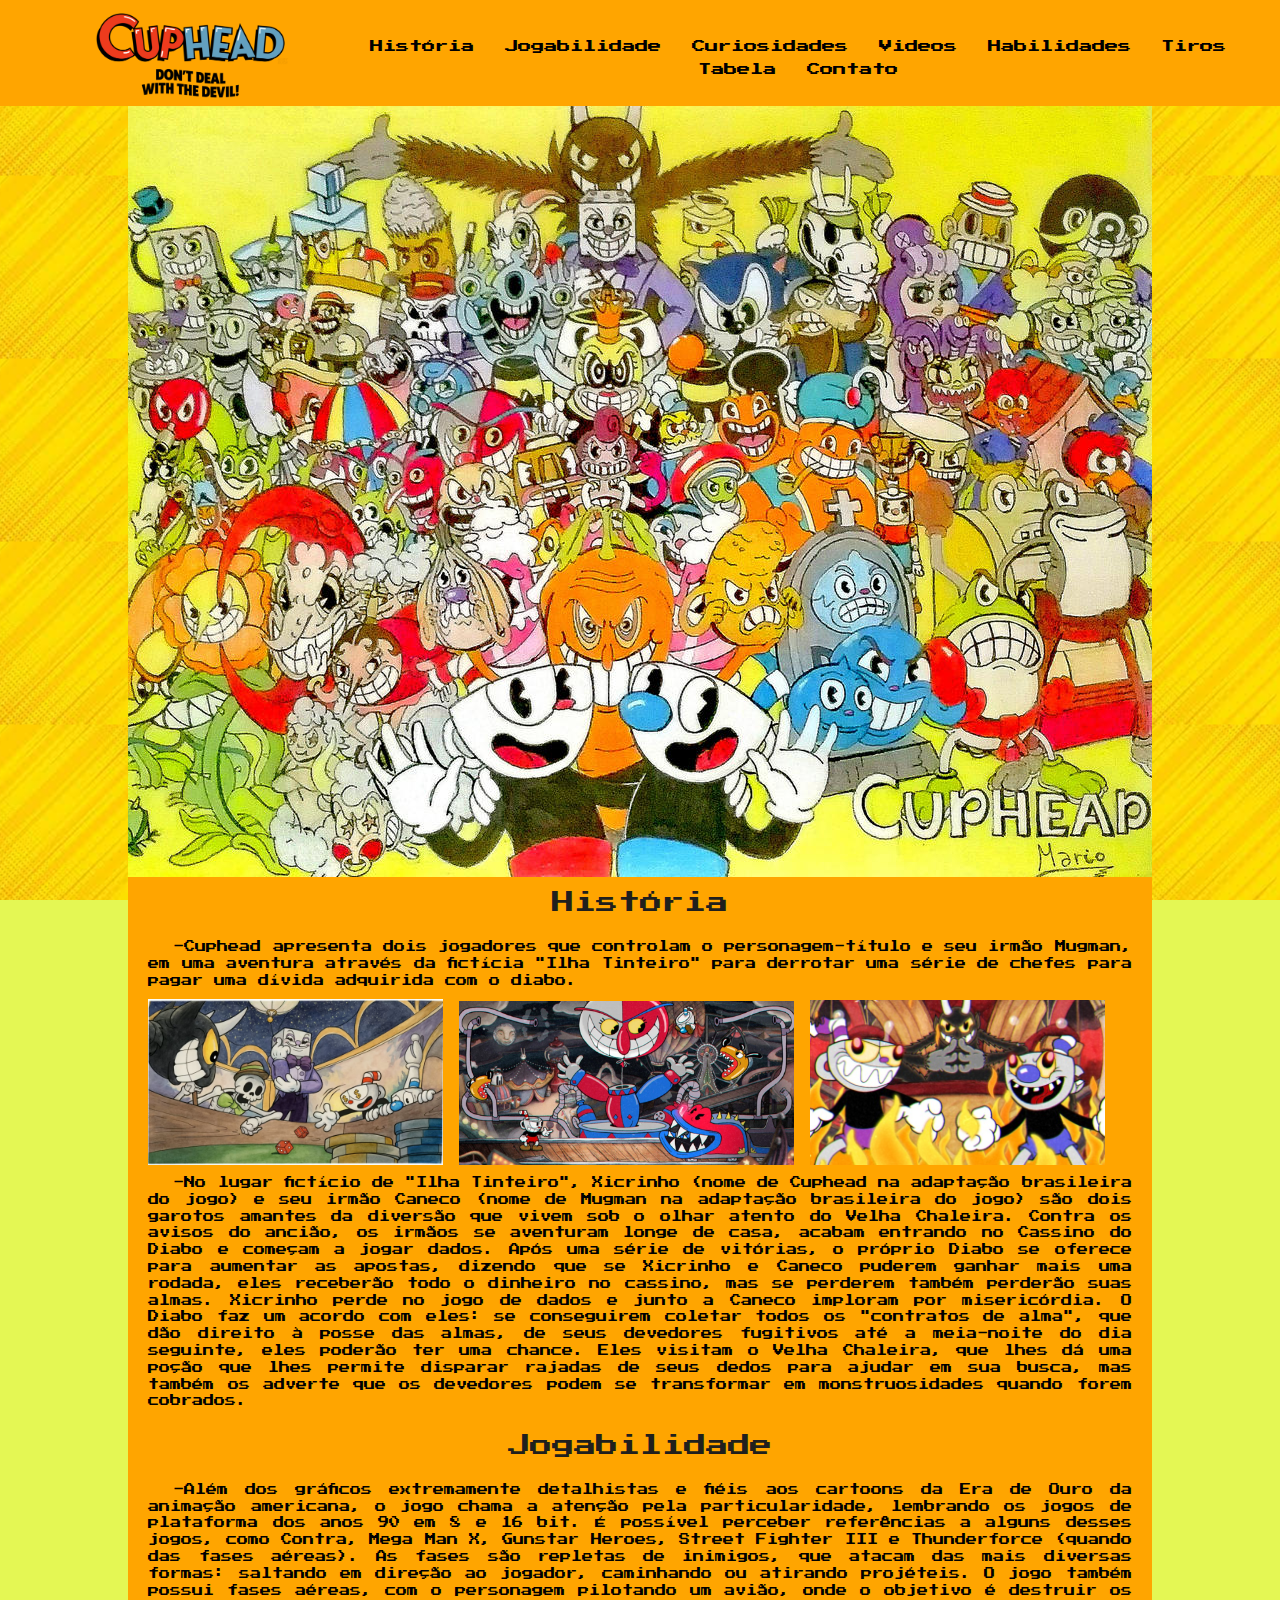
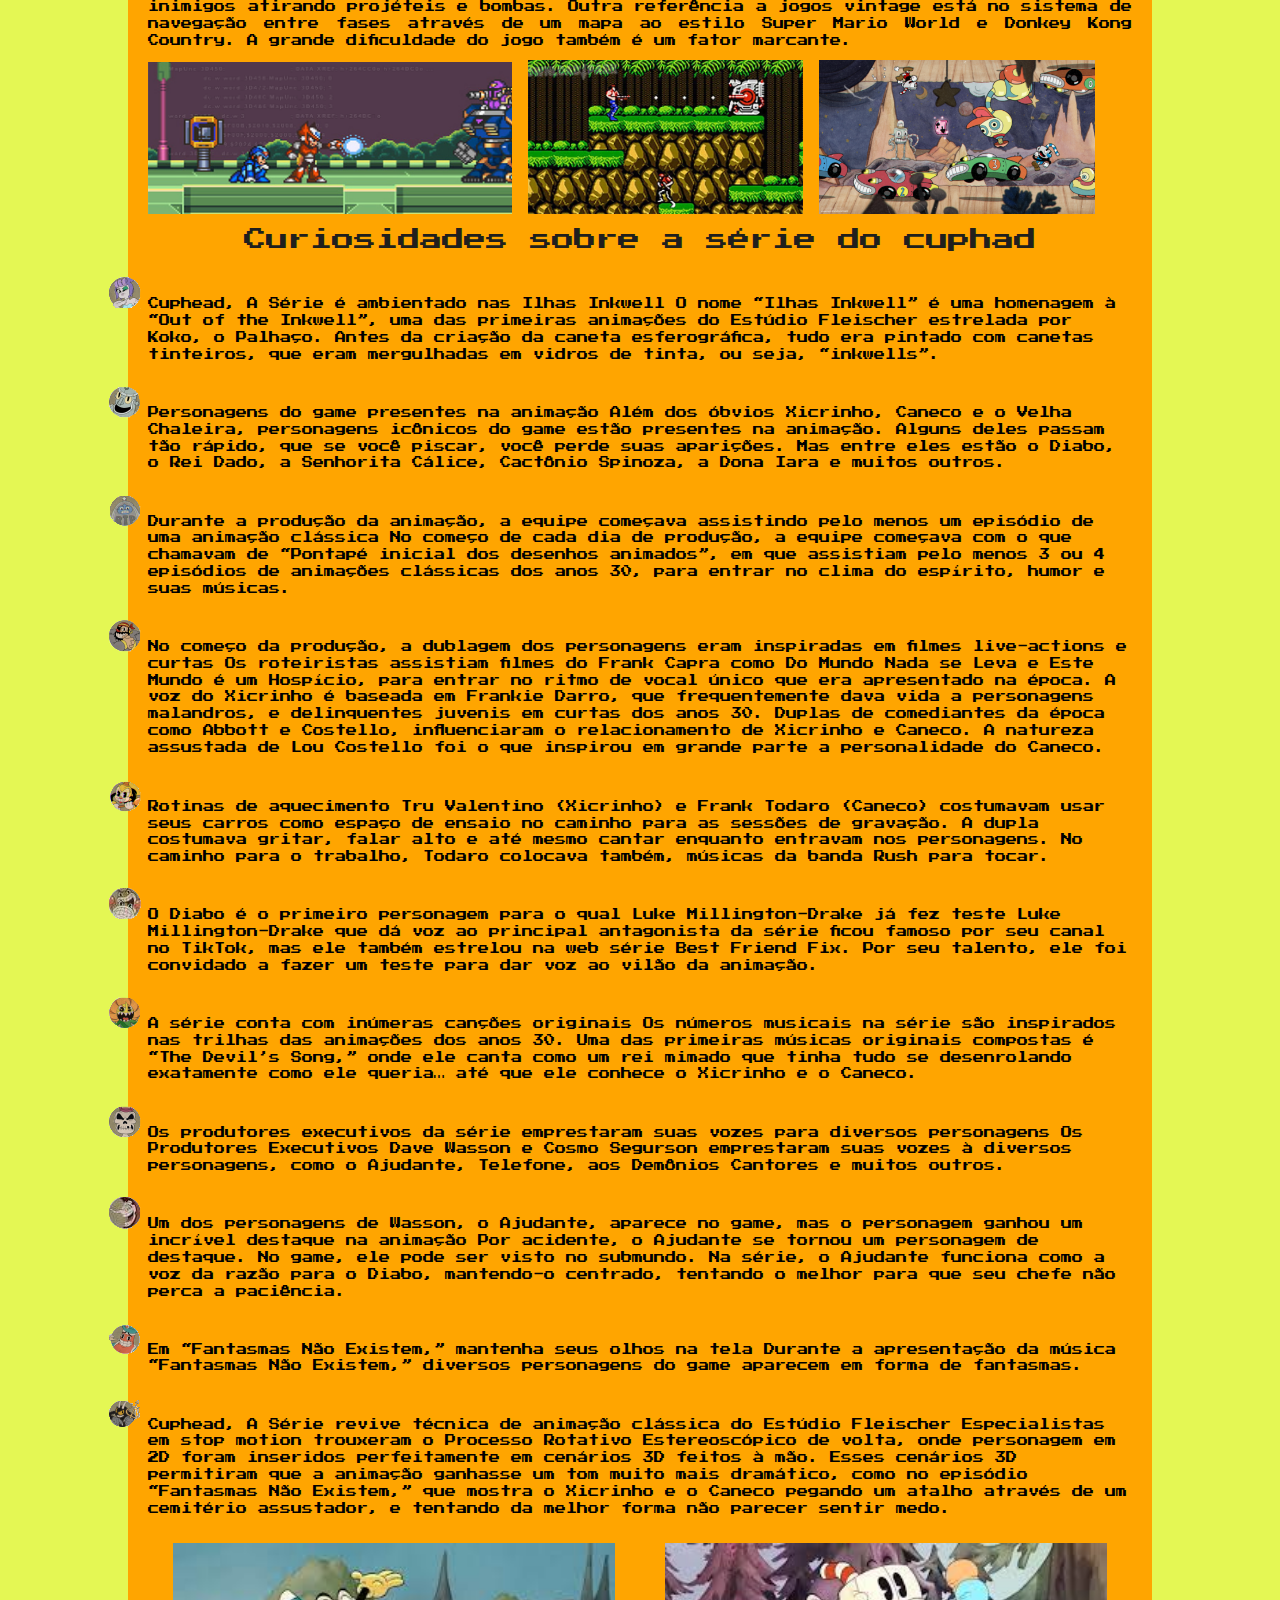
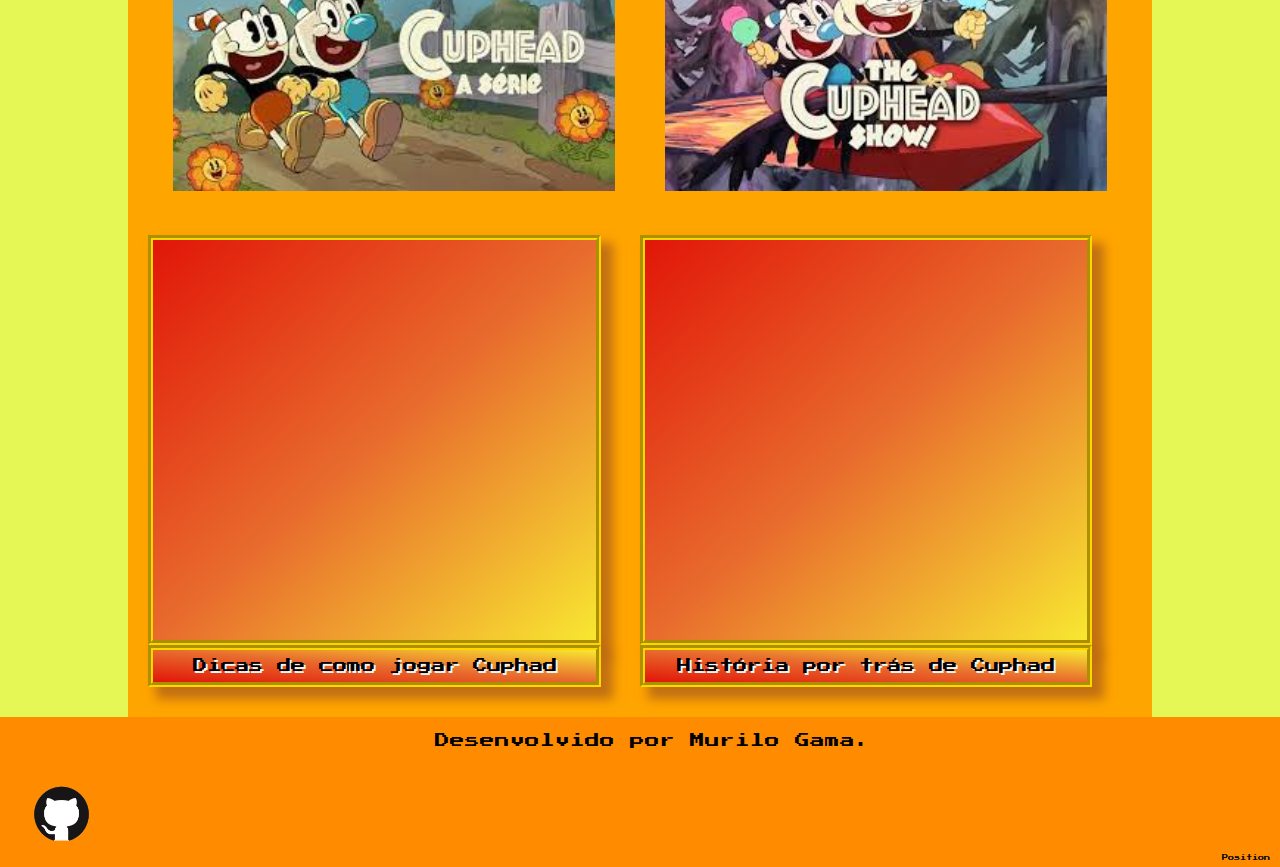
==== commit 89bb2256: "salvo" ====
--- a/index.html
+++ b/index.html
@@ -17,22 +17,14 @@
 		</div>
 		<nav class="it_menu">
 			<ul class="menu">
-				<li class="menu_it_home"><a href="index.html">Home</a>
-					<ul class="dropdown">
-						<li class="menu_ith"><a href="#hist">História</a></li>
-						<li class="menu_ith"><a href="#jog">Jogabilidade</a></li>
-						<li class="menu_ith"><a href="#cur">Curiosidades</a></li>
-						<li class="menu_ith"><a href="#vid">Videos</a></li>
-					</ul>
-				</li>
-				<li class="menu_it_hab"><a href="Habilidades.html">Habilidades</a>
-					<ul class="dropdown2">
-						<li class="menu_ith"><a href="Habilidades.html#tiro">Tiros</a></li>
-						<li class="menu_ith"><a href="Habilidades.html#tab">Tabela</a></li>
-					</ul>
-				</li>
+				<li class="menu_it"><a href="#hist">História</a></li>
+				<li class="menu_it"><a href="#jog">Jogabilidade</a></li>
+				<li class="menu_it"><a href="#cur">Curiosidades</a></li>
+				<li class="menu_it"><a href="#vid">Videos</a></li>
+				<li class="menu_it"><a href="Habilidades.html">Habilidades</a></li>
+				<li class="menu_it"><a href="Habilidades.html#tiro">Tiros</a></li>
+				<li class="menu_it"><a href="Habilidades.html#tab">Tabela</a></li>
 				<li class="menu_it"><a href="Contato.html">Contato</a></li>
-				
 			</ul>
 		</nav>
 	</header>
@@ -159,4 +151,4 @@
 		<p><a href="https://github.com/Murilosgama"><img class="github" src="img/Github.png" alt=""></a></p>
 	</footer>
 </body>
-</html>
+</html>--- a/css/style.css
+++ b/css/style.css
@@ -23,55 +23,6 @@
     padding-bottom: 1.5%;
 }
 
-.menu_it_home{
-    position: relative;
-}
-
-.menu_it_hab{
-    position: relative;
-}
-
-.it_menu .menu .dropdown li{
-    display: block;
-}
-
-.dropdown{
-    text-align: justify;
-    position: absolute;
-    flex-direction: column;
-    background-color: orange;
-    padding-left: 5%;
-    padding-right: 5%;
-    top: 11;
-    left: -1;
-    display: none;
-}
-
-.dropdown2{
-    text-align: justify;
-    position: absolute;
-    flex-direction: column;
-    background-color: orange;
-    padding-left: 5%;
-    padding-right: 5%;
-    top: 11;
-    left: 900;
-    display: none;
-}
-
-.menu_it_home:hover .dropdown{
-    display: block;
-}
-
-.menu_it_hab:hover .dropdown2{
-    display: block;
-}
-
-.dropdown .menu_ith{
-    padding-top: 2%;
-    padding-bottom: 2%;
-}
-
 .menu_fix{
     position: fixed;
     top: 0;
@@ -81,7 +32,7 @@
 }
 
 .menu_it{
-    font-size: 0.9em;
+    font-size: 0.6em;
 }
 
 .menu_ith{
@@ -90,7 +41,7 @@
 
 .menu li{
     padding-bottom: 1.0%;
-    padding-top: 1.0%;
+    padding-top: 0.5%;
 }
 
 p{
@@ -118,6 +69,18 @@
     position: relative;
     display: flex;
     flex-direction: column;
+}
+
+@media screen and (max-width:600px) {
+    .banner{
+      margin-top: 47.3%;
+    }
+  
+    .logo{
+      padding-top: 1%;
+      padding-bottom: 1%;
+      text-align: center;
+    }
 }
 
 @media screen and (min-width:601px){
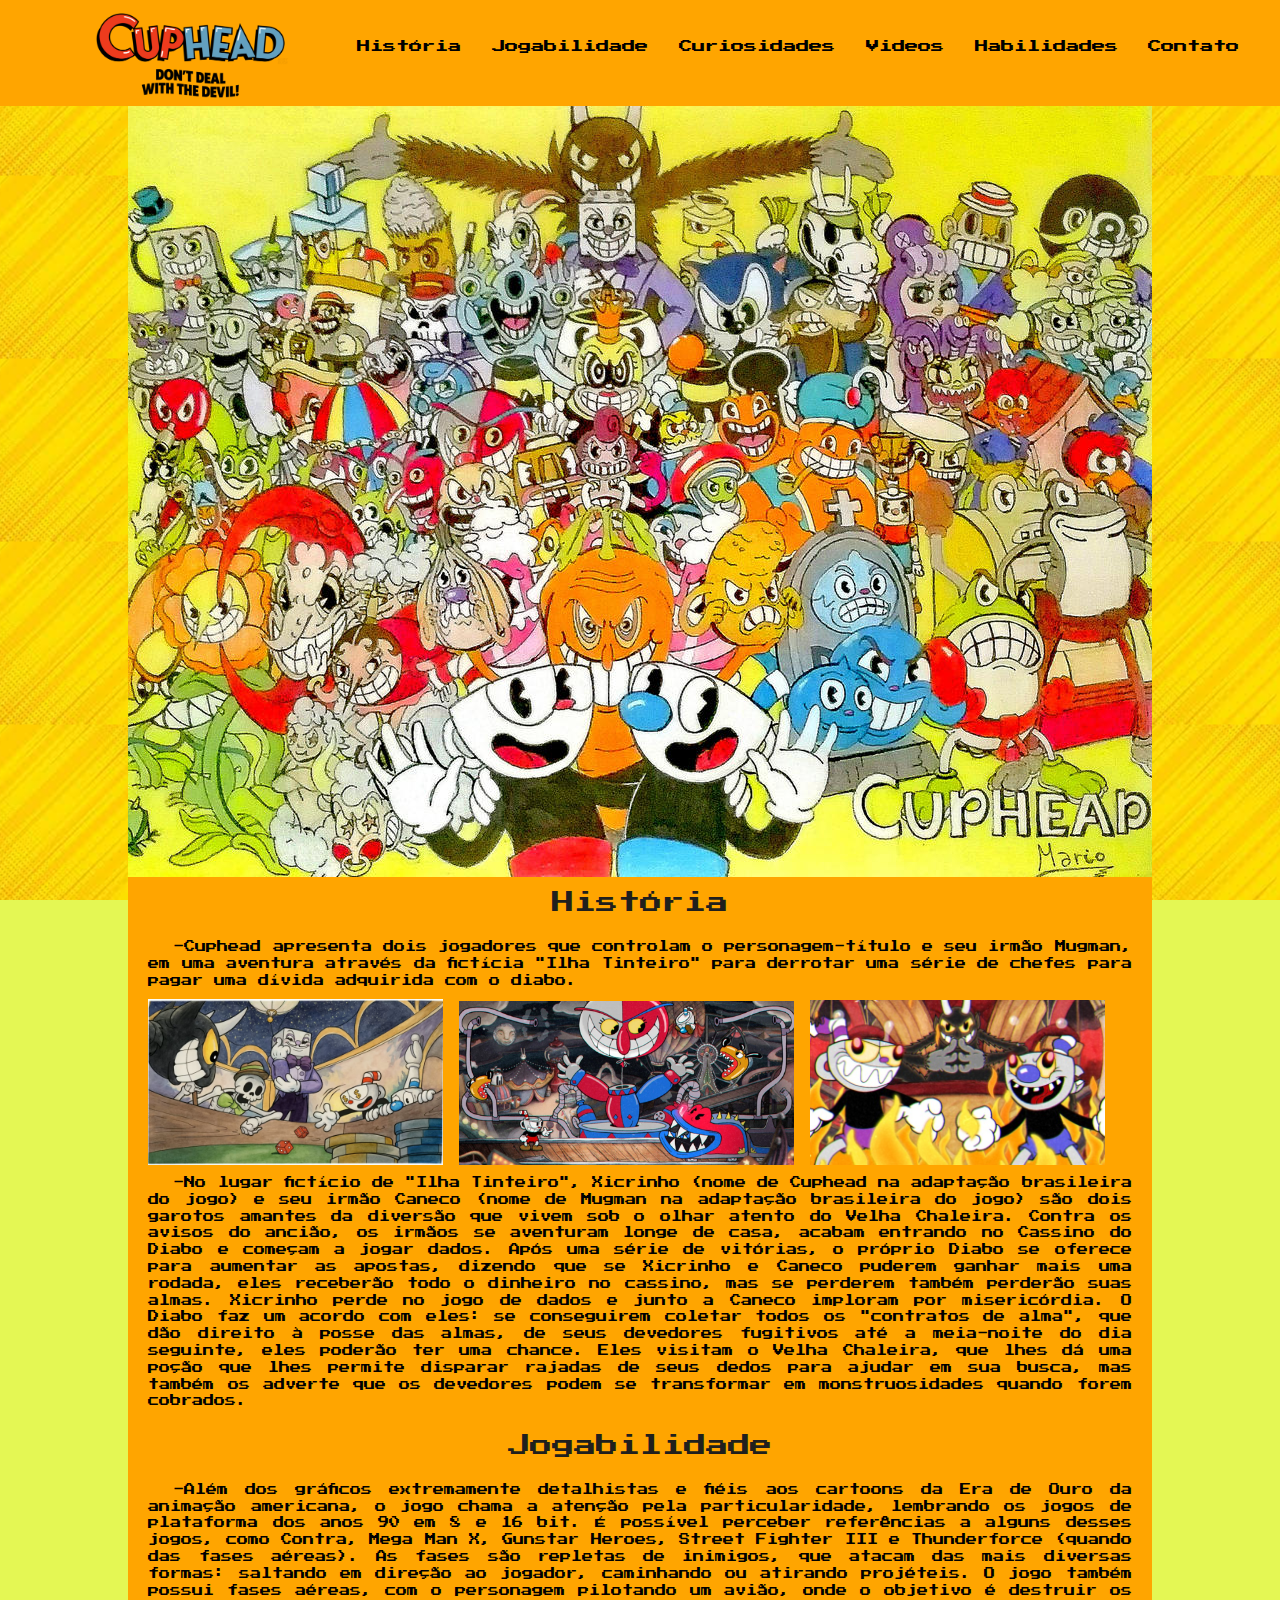
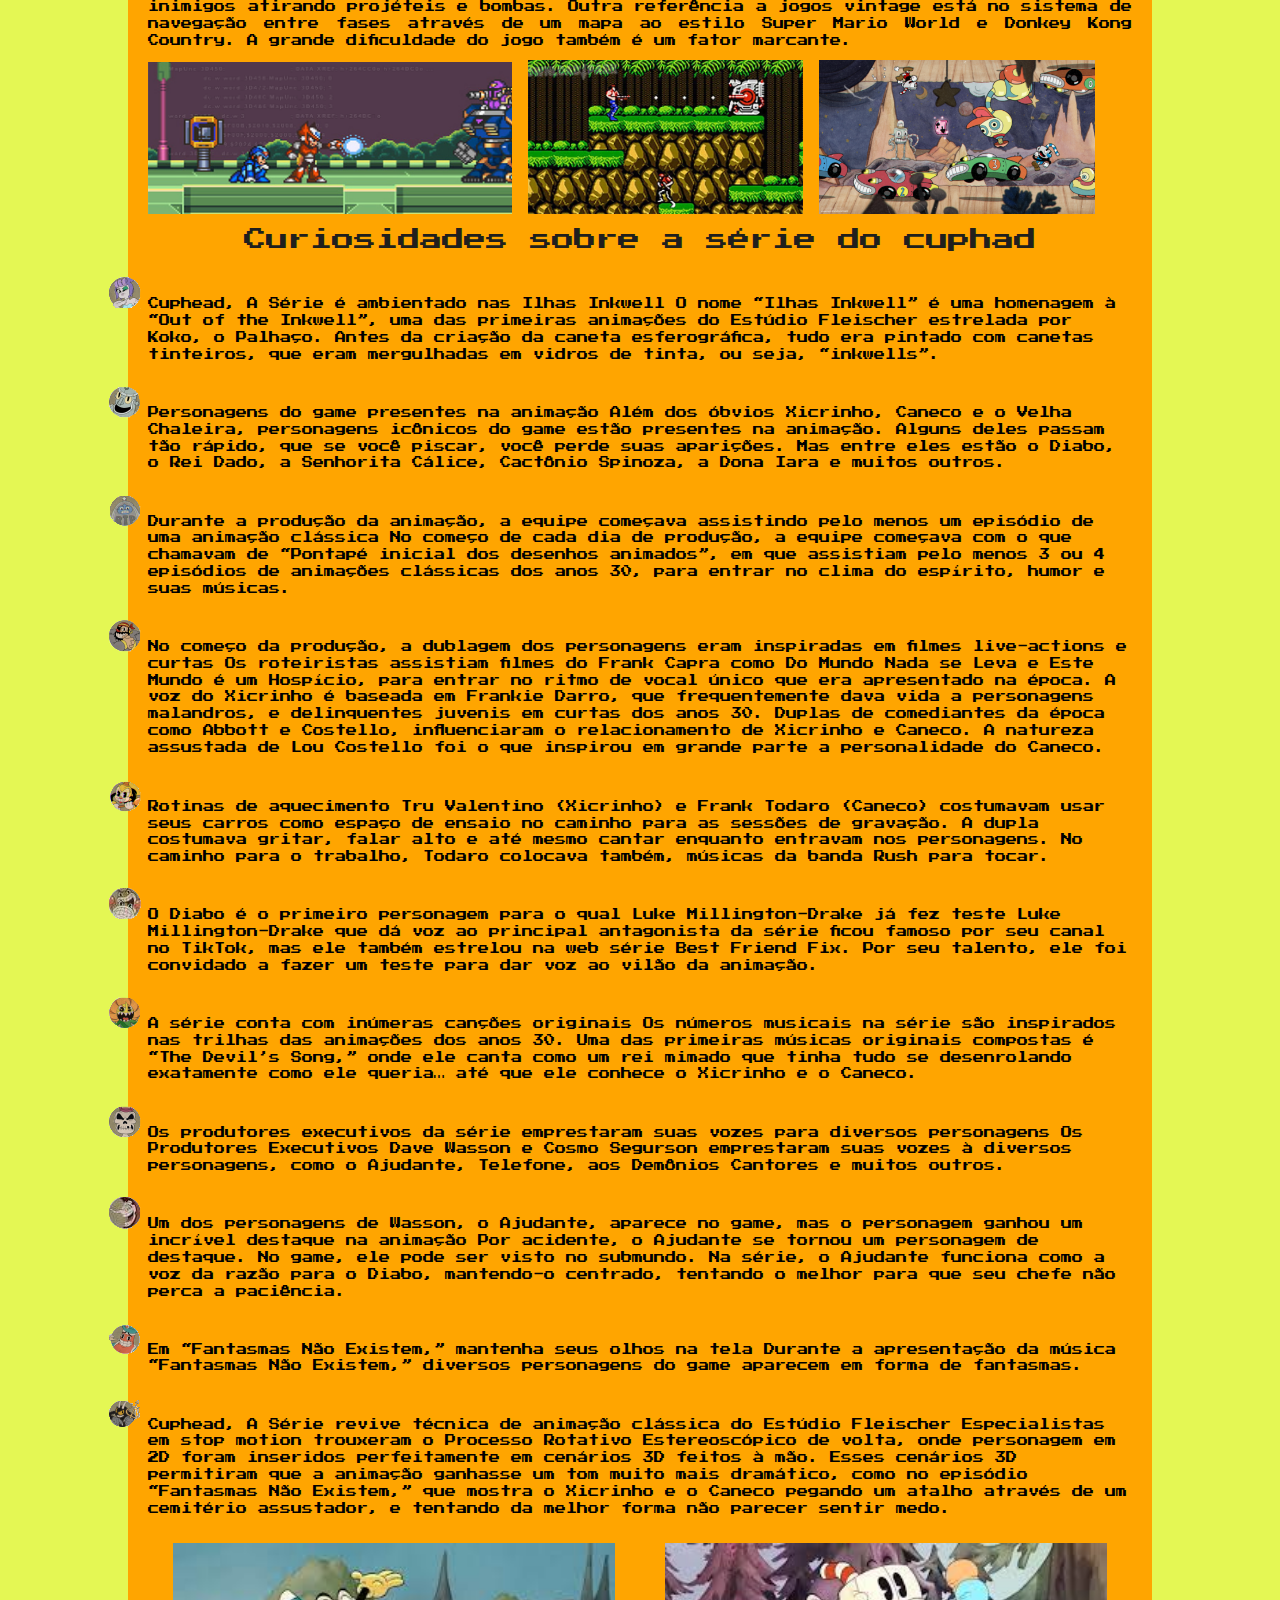
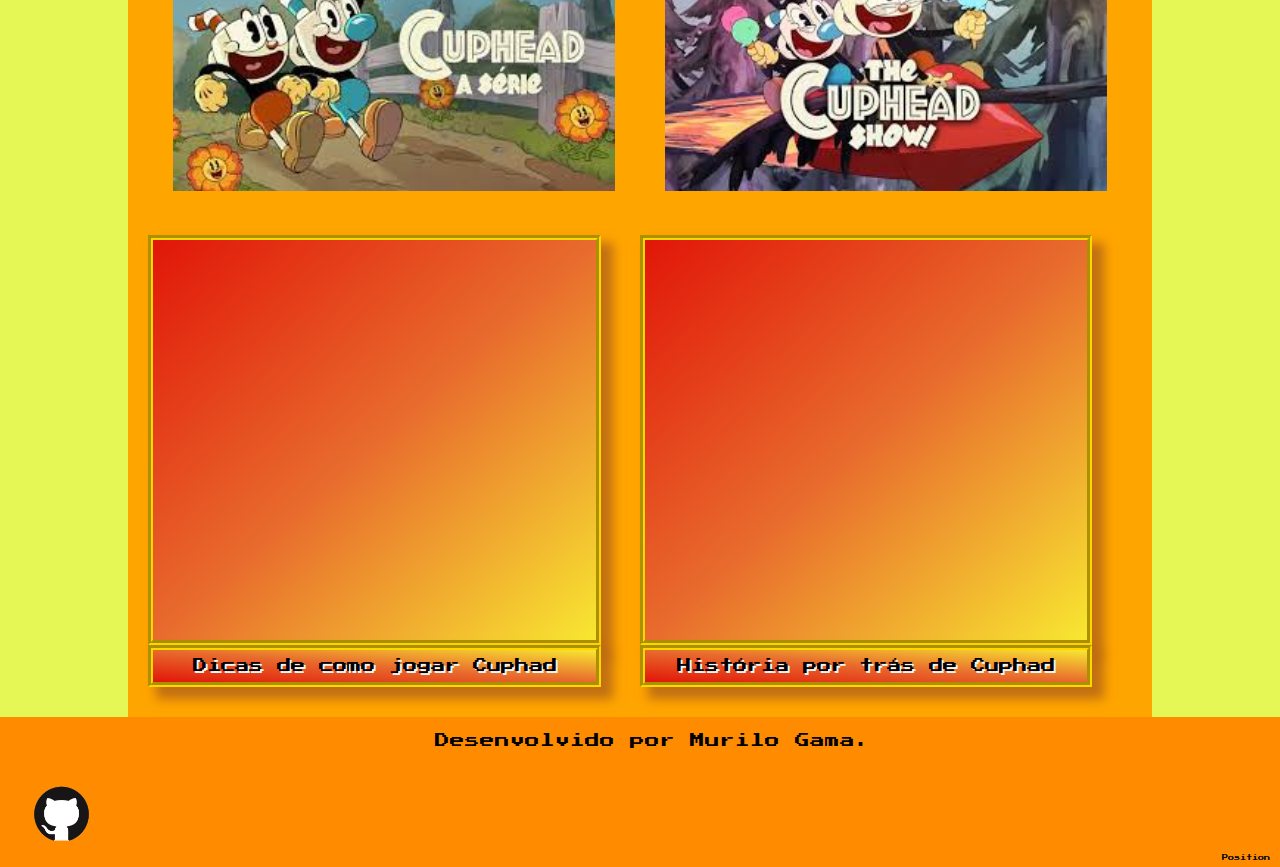
==== commit ae1eb78f: "contato" ====
--- a/index.html
+++ b/index.html
@@ -22,8 +22,6 @@
 				<li class="menu_it"><a href="#cur">Curiosidades</a></li>
 				<li class="menu_it"><a href="#vid">Videos</a></li>
 				<li class="menu_it"><a href="Habilidades.html">Habilidades</a></li>
-				<li class="menu_it"><a href="Habilidades.html#tiro">Tiros</a></li>
-				<li class="menu_it"><a href="Habilidades.html#tab">Tabela</a></li>
 				<li class="menu_it"><a href="Contato.html">Contato</a></li>
 			</ul>
 		</nav>
@@ -151,4 +149,4 @@
 		<p><a href="https://github.com/Murilosgama"><img class="github" src="img/Github.png" alt=""></a></p>
 	</footer>
 </body>
-</html>+</html>
--- a/css/style.css
+++ b/css/style.css
@@ -71,19 +71,45 @@
     flex-direction: column;
 }
 
-@media screen and (max-width:600px) {
+@media screen and (max-width:759px) {
     .banner{
-      margin-top: 47.3%;
-    }
-  
+      margin-top: 44%;
+    }
+
+    .banner2{
+        margin-top: 40%;
+    }
+
+    .banner3{
+        margin-top: 33%;
+    }
+
     .logo{
-      padding-top: 1%;
-      padding-bottom: 1%;
-      text-align: center;
-    }
-}
-
-@media screen and (min-width:601px){
+        padding-top: 1%;
+        padding-bottom: 1%;
+        text-align: center;
+    }
+
+    .col-25, .col-75, input[type=submit] {
+        width: 100%;
+        margin-top: 0;
+    }
+
+    .contato{
+        flex-direction: column;
+    }
+
+    .col-25, .col-75, input[type=submit]{
+        width: 100%;
+        margin-top: 0;
+    }
+
+    label{
+        font-size: small;
+    }
+}
+
+@media screen and (min-width:760px){
     header{
         flex-direction: row;
         background-color: orange;
@@ -104,6 +130,14 @@
       .banner{
         margin-top: 8%;
       }
+
+      .banner2{
+        margin-top: 8%;
+      }
+
+      .banner3{
+        margin-top: 8%;
+      }
     
       .logo{
         padding-top: 1%;
@@ -131,6 +165,14 @@
     width: 80%;
 }
 
+.banner3{
+    width: 80%;
+}
+
+.banner2{
+    width: 80%;
+}
+
 section{
     padding-left: 2.0%;
     padding-right: 2.0%;
@@ -599,3 +641,67 @@
     right: 10px;
     font-size: 0.3em;
 }
+
+.col-25 {
+    width: 25%;
+    float: left;
+    margin-top: 8px;
+}
+
+.col-75 {
+    width: 75%;
+    float: left;
+    margin-top: 8px;
+}
+
+.contato {
+    background-color: #eb790f;
+    padding: 3%;
+    border-radius: 9px;
+    margin: 1%;
+    box-sizing: border-box;
+    width: 100%;
+    margin: auto;
+}
+
+input[type=text],
+select,
+textarea,
+input[type=cel],
+input[type=email] {
+    width: 85%;
+    padding: 10px;
+    border: 2px solid #ff0000;
+    border-radius: 25px;
+    resize: vertical;
+}
+
+input[type=submit] {
+    background-color: #ff0000;
+    color: rgb(255, 191, 0);
+    padding: 10px 20px;
+    border: 2px solid #ff0000;
+    border-radius: 15px;
+    cursor: default;
+}
+
+input[type=submit]:hover {
+    background-color: rgb(255, 0, 0);
+    color: #eeff00;
+    font-weight: bolder;
+}
+
+.row:after {
+    content: "";
+    display: table;
+    clear: both;
+}
+
+label {
+    padding: 10px 10px 10px 0;
+    display: inline-block;
+}
+
+.enviar {
+    margin-top: 2%;
+}